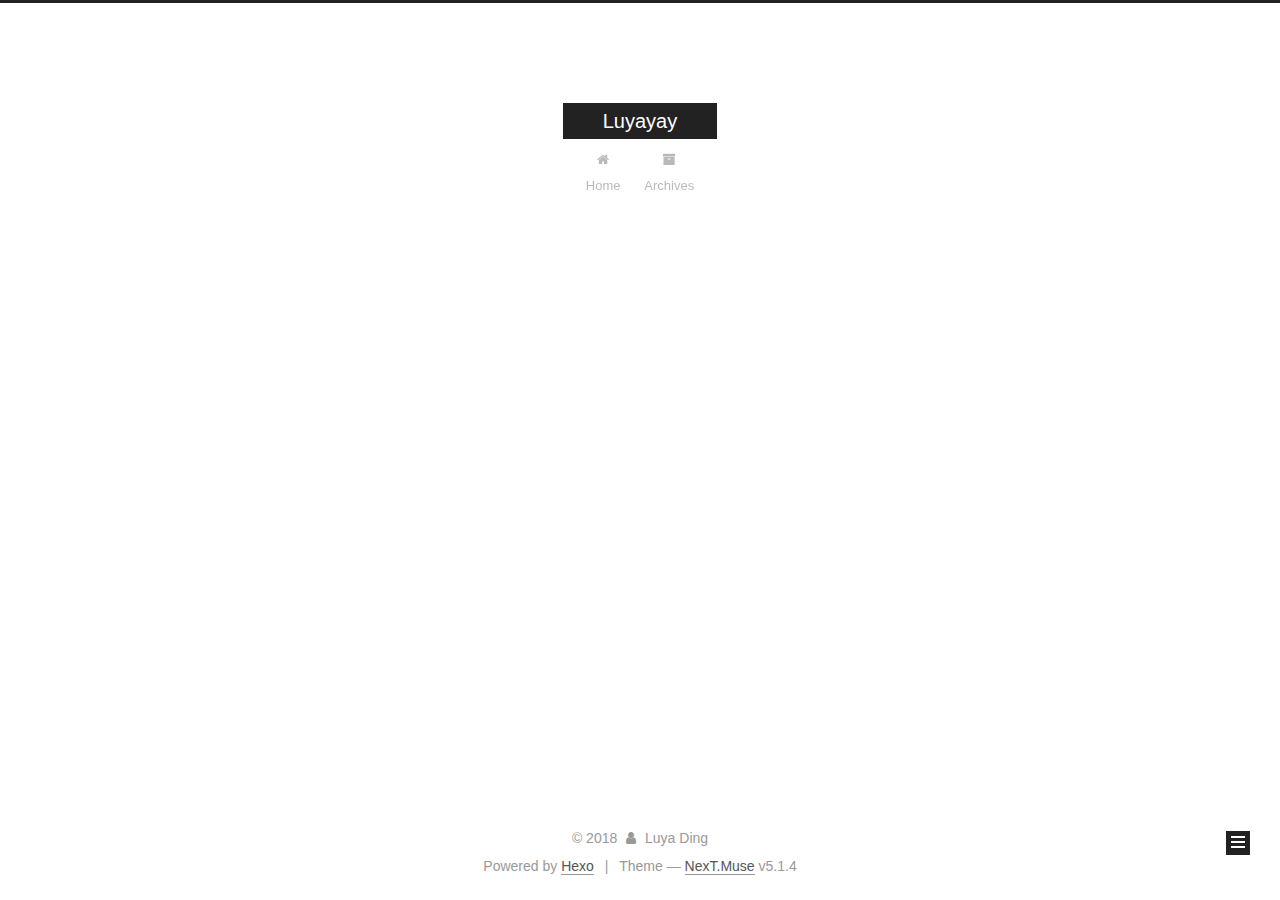
==== index.html @ cf38fbec "Site updated: 2018-04-30 23:44:48" ====
<!DOCTYPE html>



  


<html class="theme-next muse use-motion" lang="">
<head>
  <meta charset="UTF-8"/>
<meta http-equiv="X-UA-Compatible" content="IE=edge" />
<meta name="viewport" content="width=device-width, initial-scale=1, maximum-scale=1"/>
<meta name="theme-color" content="#222">









<meta http-equiv="Cache-Control" content="no-transform" />
<meta http-equiv="Cache-Control" content="no-siteapp" />
















  
  
  <link href="/lib/fancybox/source/jquery.fancybox.css?v=2.1.5" rel="stylesheet" type="text/css" />







<link href="/lib/font-awesome/css/font-awesome.min.css?v=4.6.2" rel="stylesheet" type="text/css" />

<link href="/css/main.css?v=5.1.4" rel="stylesheet" type="text/css" />


  <link rel="apple-touch-icon" sizes="180x180" href="/images/apple-touch-icon-next.png?v=5.1.4">


  <link rel="icon" type="image/png" sizes="32x32" href="/images/favicon-32x32-next.png?v=5.1.4">


  <link rel="icon" type="image/png" sizes="16x16" href="/images/favicon-16x16-next.png?v=5.1.4">


  <link rel="mask-icon" href="/images/logo.svg?v=5.1.4" color="#222">





  <meta name="keywords" content="Hexo, NexT" />










<meta property="og:type" content="website">
<meta property="og:title" content="Luyayay">
<meta property="og:url" content="http://lorraineding.github.io/index.html">
<meta property="og:site_name" content="Luyayay">
<meta property="og:locale" content="default">
<meta name="twitter:card" content="summary">
<meta name="twitter:title" content="Luyayay">



<script type="text/javascript" id="hexo.configurations">
  var NexT = window.NexT || {};
  var CONFIG = {
    root: '/',
    scheme: 'Muse',
    version: '5.1.4',
    sidebar: {"position":"left","display":"post","offset":12,"b2t":false,"scrollpercent":false,"onmobile":false},
    fancybox: true,
    tabs: true,
    motion: {"enable":true,"async":false,"transition":{"post_block":"fadeIn","post_header":"slideDownIn","post_body":"slideDownIn","coll_header":"slideLeftIn","sidebar":"slideUpIn"}},
    duoshuo: {
      userId: '0',
      author: 'Author'
    },
    algolia: {
      applicationID: '',
      apiKey: '',
      indexName: '',
      hits: {"per_page":10},
      labels: {"input_placeholder":"Search for Posts","hits_empty":"We didn't find any results for the search: ${query}","hits_stats":"${hits} results found in ${time} ms"}
    }
  };
</script>



  <link rel="canonical" href="http://lorraineding.github.io/"/>





  <title>Luyayay</title>
  








</head>

<body itemscope itemtype="http://schema.org/WebPage" lang="default">

  
  
    
  

  <div class="container sidebar-position-left 
  page-home">
    <div class="headband"></div>

    <header id="header" class="header" itemscope itemtype="http://schema.org/WPHeader">
      <div class="header-inner"><div class="site-brand-wrapper">
  <div class="site-meta ">
    

    <div class="custom-logo-site-title">
      <a href="/"  class="brand" rel="start">
        <span class="logo-line-before"><i></i></span>
        <span class="site-title">Luyayay</span>
        <span class="logo-line-after"><i></i></span>
      </a>
    </div>
      
        <p class="site-subtitle"></p>
      
  </div>

  <div class="site-nav-toggle">
    <button>
      <span class="btn-bar"></span>
      <span class="btn-bar"></span>
      <span class="btn-bar"></span>
    </button>
  </div>
</div>

<nav class="site-nav">
  

  
    <ul id="menu" class="menu">
      
        
        <li class="menu-item menu-item-home">
          <a href="/" rel="section">
            
              <i class="menu-item-icon fa fa-fw fa-home"></i> <br />
            
            Home
          </a>
        </li>
      
        
        <li class="menu-item menu-item-archives">
          <a href="/archives/" rel="section">
            
              <i class="menu-item-icon fa fa-fw fa-archive"></i> <br />
            
            Archives
          </a>
        </li>
      

      
    </ul>
  

  
</nav>



 </div>
    </header>

    <main id="main" class="main">
      <div class="main-inner">
        <div class="content-wrap">
          <div id="content" class="content">
            
  <section id="posts" class="posts-expand">
    
      

  

  
  
  

  <article class="post post-type-normal" itemscope itemtype="http://schema.org/Article">
  
  
  
  <div class="post-block">
    <link itemprop="mainEntityOfPage" href="http://lorraineding.github.io/2018/04/30/first-post/">

    <span hidden itemprop="author" itemscope itemtype="http://schema.org/Person">
      <meta itemprop="name" content="Luya Ding">
      <meta itemprop="description" content="">
      <meta itemprop="image" content="/images/avatar.gif">
    </span>

    <span hidden itemprop="publisher" itemscope itemtype="http://schema.org/Organization">
      <meta itemprop="name" content="Luyayay">
    </span>

    
      <header class="post-header">

        
        
          <h1 class="post-title" itemprop="name headline">
                
                <a class="post-title-link" href="/2018/04/30/first-post/" itemprop="url">first-post</a></h1>
        

        <div class="post-meta">
          <span class="post-time">
            
              <span class="post-meta-item-icon">
                <i class="fa fa-calendar-o"></i>
              </span>
              
                <span class="post-meta-item-text">Posted on</span>
              
              <time title="Post created" itemprop="dateCreated datePublished" datetime="2018-04-30T23:21:09-04:00">
                2018-04-30
              </time>
            

            

            
          </span>

          

          
            
          

          
          

          

          

          

        </div>
      </header>
    

    
    
    
    <div class="post-body" itemprop="articleBody">

      
      

      
        
          
            
          
        
      
    </div>
    
    
    

    

    

    

    <footer class="post-footer">
      

      

      

      
      
        <div class="post-eof"></div>
      
    </footer>
  </div>
  
  
  
  </article>


    
  </section>

  


          </div>
          


          

        </div>
        
          
  
  <div class="sidebar-toggle">
    <div class="sidebar-toggle-line-wrap">
      <span class="sidebar-toggle-line sidebar-toggle-line-first"></span>
      <span class="sidebar-toggle-line sidebar-toggle-line-middle"></span>
      <span class="sidebar-toggle-line sidebar-toggle-line-last"></span>
    </div>
  </div>

  <aside id="sidebar" class="sidebar">
    
    <div class="sidebar-inner">

      

      

      <section class="site-overview-wrap sidebar-panel sidebar-panel-active">
        <div class="site-overview">
          <div class="site-author motion-element" itemprop="author" itemscope itemtype="http://schema.org/Person">
            
              <p class="site-author-name" itemprop="name">Luya Ding</p>
              <p class="site-description motion-element" itemprop="description"></p>
          </div>

          <nav class="site-state motion-element">

            
              <div class="site-state-item site-state-posts">
              
                <a href="/archives/">
              
                  <span class="site-state-item-count">1</span>
                  <span class="site-state-item-name">posts</span>
                </a>
              </div>
            

            

            

          </nav>

          

          

          
          

          
          

          

        </div>
      </section>

      

      

    </div>
  </aside>


        
      </div>
    </main>

    <footer id="footer" class="footer">
      <div class="footer-inner">
        <div class="copyright">&copy; <span itemprop="copyrightYear">2018</span>
  <span class="with-love">
    <i class="fa fa-user"></i>
  </span>
  <span class="author" itemprop="copyrightHolder">Luya Ding</span>

  
</div>


  <div class="powered-by">Powered by <a class="theme-link" target="_blank" href="https://hexo.io">Hexo</a></div>



  <span class="post-meta-divider">|</span>



  <div class="theme-info">Theme &mdash; <a class="theme-link" target="_blank" href="https://github.com/iissnan/hexo-theme-next">NexT.Muse</a> v5.1.4</div>




        







        
      </div>
    </footer>

    
      <div class="back-to-top">
        <i class="fa fa-arrow-up"></i>
        
      </div>
    

    

  </div>

  

<script type="text/javascript">
  if (Object.prototype.toString.call(window.Promise) !== '[object Function]') {
    window.Promise = null;
  }
</script>









  












  
  
    <script type="text/javascript" src="/lib/jquery/index.js?v=2.1.3"></script>
  

  
  
    <script type="text/javascript" src="/lib/fastclick/lib/fastclick.min.js?v=1.0.6"></script>
  

  
  
    <script type="text/javascript" src="/lib/jquery_lazyload/jquery.lazyload.js?v=1.9.7"></script>
  

  
  
    <script type="text/javascript" src="/lib/velocity/velocity.min.js?v=1.2.1"></script>
  

  
  
    <script type="text/javascript" src="/lib/velocity/velocity.ui.min.js?v=1.2.1"></script>
  

  
  
    <script type="text/javascript" src="/lib/fancybox/source/jquery.fancybox.pack.js?v=2.1.5"></script>
  


  


  <script type="text/javascript" src="/js/src/utils.js?v=5.1.4"></script>

  <script type="text/javascript" src="/js/src/motion.js?v=5.1.4"></script>



  
  

  

  


  <script type="text/javascript" src="/js/src/bootstrap.js?v=5.1.4"></script>



  


  




	





  





  












  





  

  

  

  
  

  

  

  

</body>
</html>
---- css/main.css ----
/* normalize.css v3.0.2 | MIT License | git.io/normalize */
html {
  font-family: sans-serif; /* 1 */
  -ms-text-size-adjust: 100%; /* 2 */
  -webkit-text-size-adjust: 100%; /* 2 */
}
body {
  margin: 0;
}
article,
aside,
details,
figcaption,
figure,
footer,
header,
hgroup,
main,
menu,
nav,
section,
summary {
  display: block;
}
audio,
canvas,
progress,
video {
  display: inline-block; /* 1 */
  vertical-align: baseline; /* 2 */
}
audio:not([controls]) {
  display: none;
  height: 0;
}
[hidden],
template {
  display: none;
}
a {
  background-color: transparent;
}
a:active,
a:hover {
  outline: 0;
}
abbr[title] {
  border-bottom: 1px dotted;
}
b,
strong {
  font-weight: bold;
}
dfn {
  font-style: italic;
}
h1 {
  font-size: 2em;
  margin: 0.67em 0;
}
mark {
  background: #ff0;
  color: #000;
}
small {
  font-size: 80%;
}
sub,
sup {
  font-size: 75%;
  line-height: 0;
  position: relative;
  vertical-align: baseline;
}
sup {
  top: -0.5em;
}
sub {
  bottom: -0.25em;
}
img {
  border: 0;
}
svg:not(:root) {
  overflow: hidden;
}
figure {
  margin: 1em 40px;
}
hr {
  -moz-box-sizing: content-box;
  box-sizing: content-box;
  height: 0;
}
pre {
  overflow: auto;
}
code,
kbd,
pre,
samp {
  font-family: monospace, monospace;
  font-size: 1em;
}
button,
input,
optgroup,
select,
textarea {
  color: inherit; /* 1 */
  font: inherit; /* 2 */
  margin: 0; /* 3 */
}
button {
  overflow: visible;
}
button,
select {
  text-transform: none;
}
button,
html input[type="button"],
input[type="reset"],
input[type="submit"] {
  -webkit-appearance: button; /* 2 */
  cursor: pointer; /* 3 */
}
button[disabled],
html input[disabled] {
  cursor: default;
}
button::-moz-focus-inner,
input::-moz-focus-inner {
  border: 0;
  padding: 0;
}
input {
  line-height: normal;
}
input[type="checkbox"],
input[type="radio"] {
  box-sizing: border-box; /* 1 */
  padding: 0; /* 2 */
}
input[type="number"]::-webkit-inner-spin-button,
input[type="number"]::-webkit-outer-spin-button {
  height: auto;
}
input[type="search"] {
  -webkit-appearance: textfield; /* 1 */
  -moz-box-sizing: content-box;
  -webkit-box-sizing: content-box; /* 2 */
  box-sizing: content-box;
}
input[type="search"]::-webkit-search-cancel-button,
input[type="search"]::-webkit-search-decoration {
  -webkit-appearance: none;
}
fieldset {
  border: 1px solid #c0c0c0;
  margin: 0 2px;
  padding: 0.35em 0.625em 0.75em;
}
legend {
  border: 0; /* 1 */
  padding: 0; /* 2 */
}
textarea {
  overflow: auto;
}
optgroup {
  font-weight: bold;
}
table {
  border-collapse: collapse;
  border-spacing: 0;
}
td,
th {
  padding: 0;
}
::selection {
  background: #262a30;
  color: #fff;
}
body {
  position: relative;
  font-family: 'Lato', "PingFang SC", "Microsoft YaHei", sans-serif;
  font-size: 14px;
  line-height: 2;
  color: #555;
  background: #fff;
}
@media (max-width: 767px) {
  body {
    padding-right: 0 !important;
  }
}
@media (min-width: 768px) and (max-width: 991px) {
  body {
    padding-right: 0 !important;
  }
}
@media (min-width: 1600px) {
  body {
    font-size: 16px;
  }
}
h1,
h2,
h3,
h4,
h5,
h6 {
  margin: 0;
  padding: 0;
  font-weight: bold;
  line-height: 1.5;
  font-family: 'Lato', "PingFang SC", "Microsoft YaHei", sans-serif;
}
h2,
h3,
h4,
h5,
h6 {
  margin: 20px 0 15px;
}
h1 {
  font-size: 22px;
}
@media (max-width: 767px) {
  h1 {
    font-size: 18px;
  }
}
h2 {
  font-size: 20px;
}
@media (max-width: 767px) {
  h2 {
    font-size: 16px;
  }
}
h3 {
  font-size: 18px;
}
@media (max-width: 767px) {
  h3 {
    font-size: 14px;
  }
}
h4 {
  font-size: 16px;
}
@media (max-width: 767px) {
  h4 {
    font-size: 12px;
  }
}
h5 {
  font-size: 14px;
}
@media (max-width: 767px) {
  h5 {
    font-size: 10px;
  }
}
h6 {
  font-size: 12px;
}
@media (max-width: 767px) {
  h6 {
    font-size: 8px;
  }
}
p {
  margin: 0 0 20px 0;
}
a {
  color: #555;
  text-decoration: none;
  outline: none;
  border-bottom: 1px solid #999;
  word-wrap: break-word;
}
a:hover {
  color: #222;
  border-bottom-color: #222;
}
blockquote {
  margin: 0;
  padding: 0;
}
img {
  display: block;
  margin: auto;
  max-width: 100%;
  height: auto;
}
hr {
  margin: 40px 0;
  height: 3px;
  border: none;
  background-color: #ddd;
  background-image: repeating-linear-gradient(-45deg, #fff, #fff 4px, transparent 4px, transparent 8px);
}
blockquote {
  padding: 0 15px;
  color: #666;
  border-left: 4px solid #ddd;
}
blockquote cite::before {
  content: "-";
  padding: 0 5px;
}
dt {
  font-weight: 700;
}
dd {
  margin: 0;
  padding: 0;
}
kbd {
  border: 1px solid #ccc;
  border-radius: 0.2em;
  box-shadow: 0.1em 0.1em 0.2em rgba(0,0,0,0.1);
  background-color: #f9f9f9;
  font-family: inherit;
  background-image: -webkit-linear-gradient(top, #eee, #fff, #eee);
  padding: 0.1em 0.3em;
  white-space: nowrap;
}
.text-left {
  text-align: left;
}
.text-center {
  text-align: center;
}
.text-right {
  text-align: right;
}
.text-justify {
  text-align: justify;
}
.text-nowrap {
  white-space: nowrap;
}
.text-lowercase {
  text-transform: lowercase;
}
.text-uppercase {
  text-transform: uppercase;
}
.text-capitalize {
  text-transform: capitalize;
}
.center-block {
  display: block;
  margin-left: auto;
  margin-right: auto;
}
.clearfix:before,
.clearfix:after {
  content: " ";
  display: table;
}
.clearfix:after {
  clear: both;
}
.pullquote {
  width: 45%;
}
.pullquote.left {
  float: left;
  margin-left: 5px;
  margin-right: 10px;
}
.pullquote.right {
  float: right;
  margin-left: 10px;
  margin-right: 5px;
}
.affix.affix.affix {
  position: fixed;
}
.translation {
  margin-top: -20px;
  font-size: 14px;
  color: #999;
}
.scrollbar-measure {
  width: 100px;
  height: 100px;
  overflow: scroll;
  position: absolute;
  top: -9999px;
}
.use-motion .motion-element {
  opacity: 0;
}
table {
  margin: 20px 0;
  width: 100%;
  border-collapse: collapse;
  border-spacing: 0;
  border: 1px solid #ddd;
  font-size: 14px;
  table-layout: fixed;
  word-wrap: break-all;
}
table>tbody>tr:nth-of-type(odd) {
  background-color: #f9f9f9;
}
table>tbody>tr:hover {
  background-color: #f5f5f5;
}
caption,
th,
td {
  padding: 8px;
  text-align: left;
  vertical-align: middle;
  font-weight: normal;
}
th,
td {
  border-bottom: 3px solid #ddd;
  border-right: 1px solid #eee;
}
th {
  padding-bottom: 10px;
  font-weight: 700;
}
td {
  border-bottom-width: 1px;
}
html,
body {
  height: 100%;
}
.container {
  position: relative;
  min-height: 100%;
}
.header-inner {
  margin: 0 auto;
  padding: 100px 0 70px;
  width: 700px;
}
@media (min-width: 1600px) {
  .container .header-inner {
    width: 900px;
  }
}
.main {
  padding-bottom: 150px;
}
.main-inner {
  margin: 0 auto;
  width: 700px;
}
@media (min-width: 1600px) {
  .container .main-inner {
    width: 900px;
  }
}
.footer {
  position: absolute;
  left: 0;
  bottom: 0;
  width: 100%;
  min-height: 50px;
}
.footer-inner {
  box-sizing: border-box;
  margin: 20px auto;
  width: 700px;
}
@media (min-width: 1600px) {
  .container .footer-inner {
    width: 900px;
  }
}
pre,
.highlight {
  overflow: auto;
  margin: 20px 0;
  padding: 0;
  font-size: 13px;
  color: #4d4d4c;
  background: #f7f7f7;
  line-height: 1.6;
}
pre,
code {
  font-family: consolas, Menlo, "PingFang SC", "Microsoft YaHei", monospace;
}
code {
  padding: 2px 4px;
  word-wrap: break-word;
  color: #555;
  background: #eee;
  border-radius: 3px;
  font-size: 13px;
}
pre {
  padding: 10px;
}
pre code {
  padding: 0;
  color: #4d4d4c;
  background: none;
  text-shadow: none;
}
.highlight {
  border-radius: 1px;
}
.highlight pre {
  border: none;
  margin: 0;
  padding: 10px 0;
}
.highlight table {
  margin: 0;
  width: auto;
  border: none;
}
.highlight td {
  border: none;
  padding: 0;
}
.highlight figcaption {
  font-size: 1em;
  color: #4d4d4c;
  line-height: 1em;
  margin-bottom: 1em;
}
.highlight figcaption:before,
.highlight figcaption:after {
  content: " ";
  display: table;
}
.highlight figcaption:after {
  clear: both;
}
.highlight figcaption a {
  float: right;
  color: #4d4d4c;
}
.highlight figcaption a:hover {
  border-bottom-color: #4d4d4c;
}
.highlight .gutter pre {
  padding-left: 10px;
  padding-right: 10px;
  color: #869194;
  text-align: right;
  background-color: #eff2f3;
}
.highlight .code pre {
  width: 100%;
  padding-left: 10px;
  padding-right: 10px;
  background-color: #f7f7f7;
}
.highlight .line {
  height: 20px;
}
.gutter {
  -webkit-user-select: none;
  -moz-user-select: none;
  -ms-user-select: none;
  user-select: none;
}
.gist table {
  width: auto;
}
.gist table td {
  border: none;
}
pre .deletion {
  background: #fdd;
}
pre .addition {
  background: #dfd;
}
pre .meta {
  color: #8959a8;
}
pre .comment {
  color: #8e908c;
}
pre .variable,
pre .attribute,
pre .tag,
pre .regexp,
pre .ruby .constant,
pre .xml .tag .title,
pre .xml .pi,
pre .xml .doctype,
pre .html .doctype,
pre .css .id,
pre .css .class,
pre .css .pseudo {
  color: #c82829;
}
pre .number,
pre .preprocessor,
pre .built_in,
pre .literal,
pre .params,
pre .constant,
pre .command {
  color: #f5871f;
}
pre .ruby .class .title,
pre .css .rules .attribute,
pre .string,
pre .value,
pre .inheritance,
pre .header,
pre .ruby .symbol,
pre .xml .cdata,
pre .special,
pre .number,
pre .formula {
  color: #718c00;
}
pre .title,
pre .css .hexcolor {
  color: #3e999f;
}
pre .function,
pre .python .decorator,
pre .python .title,
pre .ruby .function .title,
pre .ruby .title .keyword,
pre .perl .sub,
pre .javascript .title,
pre .coffeescript .title {
  color: #4271ae;
}
pre .keyword,
pre .javascript .function {
  color: #8959a8;
}
.full-image.full-image.full-image.full-image {
  border: none;
  max-width: 100%;
  width: auto;
  margin: 20px auto 25px;
}
@media (min-width: 992px) {
  .full-image.full-image.full-image.full-image {
    max-width: none;
    width: 110%;
    margin: 25px -5%;
  }
}
.blockquote-center,
.page-home .post-type-quote blockquote,
.page-post-detail .post-type-quote blockquote {
  position: relative;
  margin: 40px 0;
  padding: 0;
  border-left: none;
  text-align: center;
}
.blockquote-center::before,
.page-home .post-type-quote blockquote::before,
.page-post-detail .post-type-quote blockquote::before,
.blockquote-center::after,
.page-home .post-type-quote blockquote::after,
.page-post-detail .post-type-quote blockquote::after {
  position: absolute;
  content: ' ';
  display: block;
  width: 100%;
  height: 24px;
  opacity: 0.2;
  background-repeat: no-repeat;
  background-position: 0 -6px;
  background-size: 22px 22px;
}
.blockquote-center::before,
.page-home .post-type-quote blockquote::before,
.page-post-detail .post-type-quote blockquote::before {
  top: -20px;
  background-image: url("../images/quote-l.svg");
  border-top: 1px solid #ccc;
}
.blockquote-center::after,
.page-home .post-type-quote blockquote::after,
.page-post-detail .post-type-quote blockquote::after {
  bottom: -20px;
  background-image: url("../images/quote-r.svg");
  border-bottom: 1px solid #ccc;
  background-position: 100% 8px;
}
.blockquote-center p,
.page-home .post-type-quote blockquote p,
.page-post-detail .post-type-quote blockquote p,
.blockquote-center div,
.page-home .post-type-quote blockquote div,
.page-post-detail .post-type-quote blockquote div {
  text-align: center;
}
.post .post-body .group-picture img {
  box-sizing: border-box;
  padding: 0 3px;
  border: none;
}
.post .group-picture-row {
  overflow: hidden;
  margin-top: 6px;
}
.post .group-picture-row:first-child {
  margin-top: 0;
}
.post .group-picture-column {
  float: left;
}
.page-post-detail .post-body .group-picture-column {
  float: none;
  margin-top: 10px;
  width: auto !important;
}
.page-post-detail .post-body .group-picture-column img {
  margin: 0 auto;
}
.page-archive .group-picture-container {
  overflow: hidden;
}
.page-archive .group-picture-row {
  float: left;
}
.page-archive .group-picture-row:first-child {
  margin-top: 6px;
}
.page-archive .group-picture-column {
  max-width: 150px;
  max-height: 150px;
}
.post-body .note {
  position: relative;
  padding: 15px;
  margin-bottom: 20px;
  border: 1px solid #eee;
  border-left-width: 5px;
  border-radius: 3px;
}
.post-body .note h2,
.post-body .note h3,
.post-body .note h4,
.post-body .note h5,
.post-body .note h6 {
  margin-top: 0;
  margin-bottom: 0;
  border-bottom: initial;
  padding-top: 0 !important;
}
.post-body .note p:first-child,
.post-body .note ul:first-child,
.post-body .note ol:first-child,
.post-body .note table:first-child,
.post-body .note pre:first-child,
.post-body .note blockquote:first-child {
  margin-top: 0;
}
.post-body .note p:last-child,
.post-body .note ul:last-child,
.post-body .note ol:last-child,
.post-body .note table:last-child,
.post-body .note pre:last-child,
.post-body .note blockquote:last-child {
  margin-bottom: 0;
}
.post-body .note.default {
  border-left-color: #777;
}
.post-body .note.default h2,
.post-body .note.default h3,
.post-body .note.default h4,
.post-body .note.default h5,
.post-body .note.default h6 {
  color: #777;
}
.post-body .note.primary {
  border-left-color: #6f42c1;
}
.post-body .note.primary h2,
.post-body .note.primary h3,
.post-body .note.primary h4,
.post-body .note.primary h5,
.post-body .note.primary h6 {
  color: #6f42c1;
}
.post-body .note.info {
  border-left-color: #428bca;
}
.post-body .note.info h2,
.post-body .note.info h3,
.post-body .note.info h4,
.post-body .note.info h5,
.post-body .note.info h6 {
  color: #428bca;
}
.post-body .note.success {
  border-left-color: #5cb85c;
}
.post-body .note.success h2,
.post-body .note.success h3,
.post-body .note.success h4,
.post-body .note.success h5,
.post-body .note.success h6 {
  color: #5cb85c;
}
.post-body .note.warning {
  border-left-color: #f0ad4e;
}
.post-body .note.warning h2,
.post-body .note.warning h3,
.post-body .note.warning h4,
.post-body .note.warning h5,
.post-body .note.warning h6 {
  color: #f0ad4e;
}
.post-body .note.danger {
  border-left-color: #d9534f;
}
.post-body .note.danger h2,
.post-body .note.danger h3,
.post-body .note.danger h4,
.post-body .note.danger h5,
.post-body .note.danger h6 {
  color: #d9534f;
}
.post-body .label {
  display: inline;
  padding: 0 2px;
  white-space: nowrap;
}
.post-body .label.default {
  background-color: #f0f0f0;
}
.post-body .label.primary {
  background-color: #efe6f7;
}
.post-body .label.info {
  background-color: #e5f2f8;
}
.post-body .label.success {
  background-color: #e7f4e9;
}
.post-body .label.warning {
  background-color: #fcf6e1;
}
.post-body .label.danger {
  background-color: #fae8eb;
}
.post-body .tabs {
  position: relative;
  display: block;
  margin-bottom: 20px;
  padding-top: 10px;
}
.post-body .tabs ul.nav-tabs {
  margin: 0;
  padding: 0;
  display: flex;
  margin-bottom: -1px;
}
@media (max-width: 413px) {
  .post-body .tabs ul.nav-tabs {
    display: block;
    margin-bottom: 5px;
  }
}
.post-body .tabs ul.nav-tabs li.tab {
  list-style-type: none !important;
  margin: 0 0.25em 0 0;
  border-top: 3px solid transparent;
  border-left: 1px solid transparent;
  border-right: 1px solid transparent;
}
@media (max-width: 413px) {
  .post-body .tabs ul.nav-tabs li.tab {
    margin: initial;
    border-top: 1px solid transparent;
    border-left: 3px solid transparent;
    border-right: 1px solid transparent;
    border-bottom: 1px solid transparent;
  }
}
.post-body .tabs ul.nav-tabs li.tab a {
  outline: 0;
  border-bottom: initial;
  display: block;
  line-height: 1.8em;
  padding: 0.25em 0.75em;
  transition-duration: 0.2s;
  transition-timing-function: ease-out;
  transition-delay: 0s;
}
.post-body .tabs ul.nav-tabs li.tab a i {
  width: 1.285714285714286em;
}
.post-body .tabs ul.nav-tabs li.tab.active {
  border-top: 3px solid #fc6423;
  border-left: 1px solid #ddd;
  border-right: 1px solid #ddd;
  background-color: #fff;
}
@media (max-width: 413px) {
  .post-body .tabs ul.nav-tabs li.tab.active {
    border-top: 1px solid #ddd;
    border-left: 3px solid #fc6423;
    border-right: 1px solid #ddd;
    border-bottom: 1px solid #ddd;
  }
}
.post-body .tabs ul.nav-tabs li.tab.active a {
  cursor: default;
  color: #555;
}
.post-body .tabs .tab-content {
  background-color: #fff;
}
.post-body .tabs .tab-content .tab-pane {
  border: 1px solid #ddd;
  padding: 20px 20px 0 20px;
}
.post-body .tabs .tab-content .tab-pane:not(.active) {
  display: none !important;
}
.post-body .tabs .tab-content .tab-pane.active {
  display: block !important;
}
.btn {
  display: inline-block;
  padding: 0 20px;
  font-size: 14px;
  color: #fff;
  background: #222;
  border: 2px solid #222;
  text-decoration: none;
  border-radius: 0;
  transition-property: background-color;
  transition-duration: 0.2s;
  transition-timing-function: ease-in-out;
  transition-delay: 0s;
  line-height: 2;
}
.btn:hover {
  border-color: #222;
  color: #222;
  background: #fff;
}
.btn +.btn {
  margin: 0 0 8px 8px;
}
.btn .fa-fw {
  width: 1.285714285714286em;
  text-align: left;
}
.btn-bar {
  display: block;
  width: 22px;
  height: 2px;
  background: #555;
  border-radius: 1px;
}
.btn-bar+.btn-bar {
  margin-top: 4px;
}
.pagination {
  margin: 120px 0 40px;
  text-align: center;
  border-top: 1px solid #eee;
}
.page-number-basic,
.pagination .prev,
.pagination .next,
.pagination .page-number,
.pagination .space {
  display: inline-block;
  position: relative;
  top: -1px;
  margin: 0 10px;
  padding: 0 11px;
}
@media (max-width: 767px) {
  .page-number-basic,
  .pagination .prev,
  .pagination .next,
  .pagination .page-number,
  .pagination .space {
    margin: 0 5px;
  }
}
.pagination .prev,
.pagination .next,
.pagination .page-number {
  border-bottom: 0;
  border-top: 1px solid #eee;
  transition-property: border-color;
  transition-duration: 0.2s;
  transition-timing-function: ease-in-out;
  transition-delay: 0s;
}
.pagination .prev:hover,
.pagination .next:hover,
.pagination .page-number:hover {
  border-top-color: #222;
}
.pagination .space {
  padding: 0;
  margin: 0;
}
.pagination .prev {
  margin-left: 0;
}
.pagination .next {
  margin-right: 0;
}
.pagination .page-number.current {
  color: #fff;
  background: #ccc;
  border-top-color: #ccc;
}
@media (max-width: 767px) {
  .pagination {
    border-top: none;
  }
  .pagination .prev,
  .pagination .next,
  .pagination .page-number {
    margin-bottom: 10px;
    border-top: 0;
    border-bottom: 1px solid #eee;
    padding: 0 10px;
  }
  .pagination .prev:hover,
  .pagination .next:hover,
  .pagination .page-number:hover {
    border-bottom-color: #222;
  }
}
.comments {
  margin: 60px 20px 0;
}
.tag-cloud {
  text-align: center;
}
.tag-cloud a {
  display: inline-block;
  margin: 10px;
}
.back-to-top {
  box-sizing: border-box;
  position: fixed;
  bottom: -100px;
  right: 30px;
  z-index: 1050;
  padding: 0 6px;
  width: 24px;
  background: #222;
  font-size: 12px;
  opacity: 1;
  color: #fff;
  cursor: pointer;
  text-align: center;
  -webkit-transform: translateZ(0);
  transition-property: bottom;
  transition-duration: 0.2s;
  transition-timing-function: ease-in-out;
  transition-delay: 0s;
}
@media (min-width: 768px) and (max-width: 991px) {
  .back-to-top {
    display: none !important;
  }
}
@media (max-width: 767px) {
  .back-to-top {
    display: none !important;
  }
}
.back-to-top.back-to-top-on {
  bottom: 19px;
}
.header {
  background: transparent;
}
.header-inner {
  position: relative;
}
.headband {
  height: 3px;
  background: #222;
}
.site-meta {
  margin: 0;
  text-align: center;
}
@media (max-width: 767px) {
  .site-meta {
    text-align: center;
  }
}
.brand {
  position: relative;
  display: inline-block;
  padding: 0 40px;
  color: #fff;
  background: #222;
  border-bottom: none;
}
.brand:hover {
  color: #fff;
}
.logo {
  display: inline-block;
  margin-right: 5px;
  line-height: 36px;
  vertical-align: top;
}
.site-title {
  display: inline-block;
  vertical-align: top;
  line-height: 36px;
  font-size: 20px;
  font-weight: normal;
  font-family: 'Lato', "PingFang SC", "Microsoft YaHei", sans-serif;
}
.site-subtitle {
  margin-top: 10px;
  font-size: 13px;
  color: #999;
}
.use-motion .brand {
  opacity: 0;
}
.use-motion .logo,
.use-motion .site-title,
.use-motion .site-subtitle {
  opacity: 0;
  position: relative;
  top: -10px;
}
.site-nav-toggle {
  display: none;
  position: absolute;
  top: 10px;
  left: 10px;
}
@media (max-width: 767px) {
  .site-nav-toggle {
    display: block;
  }
}
.site-nav-toggle button {
  margin-top: 2px;
  padding: 9px 10px;
  background: transparent;
  border: none;
}
@media (max-width: 767px) {
  .site-nav {
    display: none;
    margin: 0 -10px;
    padding: 0 10px;
    clear: both;
    border-top: 1px solid #ddd;
  }
}
@media (min-width: 768px) and (max-width: 991px) {
  .site-nav {
    display: block !important;
  }
}
@media (min-width: 992px) {
  .site-nav {
    display: block !important;
  }
}
.menu {
  margin-top: 20px;
  padding-left: 0;
  text-align: center;
}
.menu .menu-item {
  display: inline-block;
  margin: 0 10px;
  list-style: none;
}
@media screen and (max-width: 767px) {
  .menu .menu-item {
    margin-top: 10px;
  }
}
.menu .menu-item a {
  display: block;
  font-size: 13px;
  line-height: inherit;
  border-bottom: 1px solid transparent;
  transition-property: border-color;
  transition-duration: 0.2s;
  transition-timing-function: ease-in-out;
  transition-delay: 0s;
}
.menu .menu-item a:hover {
  border-bottom-color: #222;
}
.menu .menu-item .fa {
  margin-right: 5px;
}
.use-motion .menu-item {
  opacity: 0;
}
.post-body {
  font-family: 'Lato', "PingFang SC", "Microsoft YaHei", sans-serif;
}
@media (max-width: 767px) {
  .post-body {
    word-break: break-word;
  }
}
.post-body .fancybox img {
  display: block !important;
  margin: 0 auto;
  cursor: pointer;
  cursor: zoom-in;
  cursor: -webkit-zoom-in;
}
.post-body .image-caption,
.post-body .figure .caption {
  margin: -20px auto 15px;
  text-align: center;
  font-size: 14px;
  color: #999;
  font-weight: bold;
  line-height: 1;
}
.post-sticky-flag {
  display: inline-block;
  font-size: 16px;
  -ms-transform: rotate(30deg);
  -webkit-transform: rotate(30deg);
  -moz-transform: rotate(30deg);
  -ms-transform: rotate(30deg);
  -o-transform: rotate(30deg);
  transform: rotate(30deg);
}
.use-motion .post-block,
.use-motion .pagination,
.use-motion .comments {
  opacity: 0;
}
.use-motion .post-header {
  opacity: 0;
}
.use-motion .post-body {
  opacity: 0;
}
.use-motion .collection-title {
  opacity: 0;
}
.posts-expand {
  padding-top: 40px;
}
@media (max-width: 767px) {
  .posts-expand {
    margin: 0 20px;
  }
  .post-body pre .gutter pre {
    padding-right: 10px;
  }
  .post-body .highlight {
    margin-left: 0px;
    margin-right: 0px;
    padding: 0;
  }
  .post-body .highlight .gutter pre {
    padding-right: 10px;
  }
}
@media (min-width: 992px) {
  .posts-expand .post-body {
    text-align: justify;
  }
}
.posts-expand .post-body h2,
.posts-expand .post-body h3,
.posts-expand .post-body h4,
.posts-expand .post-body h5,
.posts-expand .post-body h6 {
  padding-top: 10px;
}
.posts-expand .post-body h2 .header-anchor,
.posts-expand .post-body h3 .header-anchor,
.posts-expand .post-body h4 .header-anchor,
.posts-expand .post-body h5 .header-anchor,
.posts-expand .post-body h6 .header-anchor {
  float: right;
  margin-left: 10px;
  color: #ccc;
  border-bottom-style: none;
  visibility: hidden;
}
.posts-expand .post-body h2 .header-anchor:hover,
.posts-expand .post-body h3 .header-anchor:hover,
.posts-expand .post-body h4 .header-anchor:hover,
.posts-expand .post-body h5 .header-anchor:hover,
.posts-expand .post-body h6 .header-anchor:hover {
  color: inherit;
}
.posts-expand .post-body h2:hover .header-anchor,
.posts-expand .post-body h3:hover .header-anchor,
.posts-expand .post-body h4:hover .header-anchor,
.posts-expand .post-body h5:hover .header-anchor,
.posts-expand .post-body h6:hover .header-anchor {
  visibility: visible;
}
.posts-expand .post-body ul li {
  list-style: circle;
}
.posts-expand .post-body img {
  box-sizing: border-box;
  margin: auto;
  padding: 3px;
  border: 1px solid #ddd;
}
.posts-expand .post-body .fancybox img {
  margin: 0 auto 25px;
}
@media (max-width: 767px) {
  .posts-collapse {
    margin: 0 20px;
  }
  .posts-collapse .post-title,
  .posts-collapse .post-meta {
    display: block;
    width: auto;
    text-align: left;
  }
}
.posts-collapse {
  position: relative;
  z-index: 1010;
  margin-left: 55px;
}
.posts-collapse::after {
  content: " ";
  position: absolute;
  top: 20px;
  left: 0;
  margin-left: -2px;
  width: 4px;
  height: 100%;
  background: #f5f5f5;
  z-index: -1;
}
@media (max-width: 767px) {
  .posts-collapse {
    margin: 0 20px;
  }
}
.posts-collapse .collection-title {
  position: relative;
  margin: 60px 0;
}
.posts-collapse .collection-title h1,
.posts-collapse .collection-title h2 {
  margin-left: 20px;
}
.posts-collapse .collection-title small {
  color: #bbb;
  margin-left: 5px;
}
.posts-collapse .collection-title::before {
  content: " ";
  position: absolute;
  left: 0;
  top: 50%;
  margin-left: -4px;
  margin-top: -4px;
  width: 8px;
  height: 8px;
  background: #bbb;
  border-radius: 50%;
}
.posts-collapse .post {
  margin: 30px 0;
}
.posts-collapse .post-header {
  position: relative;
  transition-duration: 0.2s;
  transition-timing-function: ease-in-out;
  transition-delay: 0s;
  transition-property: border;
  border-bottom: 1px dashed #ccc;
}
.posts-collapse .post-header::before {
  content: " ";
  position: absolute;
  left: 0;
  top: 12px;
  width: 6px;
  height: 6px;
  margin-left: -4px;
  background: #bbb;
  border-radius: 50%;
  border: 1px solid #fff;
  transition-duration: 0.2s;
  transition-timing-function: ease-in-out;
  transition-delay: 0s;
  transition-property: background;
}
.posts-collapse .post-header:hover {
  border-bottom-color: #666;
}
.posts-collapse .post-header:hover::before {
  background: #222;
}
.posts-collapse .post-meta {
  position: absolute;
  font-size: 12px;
  left: 20px;
  top: 5px;
}
.posts-collapse .post-comments-count {
  display: none;
}
.posts-collapse .post-title {
  margin-left: 60px;
  font-size: 16px;
  font-weight: normal;
  line-height: inherit;
}
.posts-collapse .post-title::after {
  margin-left: 3px;
  opacity: 0.6;
}
.posts-collapse .post-title a {
  color: #666;
  border-bottom: none;
}
.page-home .post-type-quote .post-header,
.page-post-detail .post-type-quote .post-header,
.page-home .post-type-quote .post-tags,
.page-post-detail .post-type-quote .post-tags {
  display: none;
}
.posts-expand .post-title {
  text-align: center;
  word-break: break-word;
  font-weight: 400;
}
.posts-expand .post-title-link {
  display: inline-block;
  position: relative;
  color: #555;
  border-bottom: none;
  line-height: 1.2;
  vertical-align: top;
}
.posts-expand .post-title-link::before {
  content: "";
  position: absolute;
  width: 100%;
  height: 2px;
  bottom: 0;
  left: 0;
  background-color: #000;
  visibility: hidden;
  -webkit-transform: scaleX(0);
  -moz-transform: scaleX(0);
  -ms-transform: scaleX(0);
  -o-transform: scaleX(0);
  transform: scaleX(0);
  transition-duration: 0.2s;
  transition-timing-function: ease-in-out;
  transition-delay: 0s;
}
.posts-expand .post-title-link:hover::before {
  visibility: visible;
  -webkit-transform: scaleX(1);
  -moz-transform: scaleX(1);
  -ms-transform: scaleX(1);
  -o-transform: scaleX(1);
  transform: scaleX(1);
}
.posts-expand .post-title-link .fa {
  font-size: 16px;
}
.posts-expand .post-meta {
  margin: 3px 0 60px 0;
  color: #999;
  font-family: 'Lato', "PingFang SC", "Microsoft YaHei", sans-serif;
  font-size: 12px;
  text-align: center;
}
.posts-expand .post-meta .post-category-list {
  display: inline-block;
  margin: 0;
  padding: 3px;
}
.posts-expand .post-meta .post-category-list-link {
  color: #999;
}
.posts-expand .post-meta .post-description {
  font-size: 14px;
  margin-top: 2px;
}
.post-meta-divider {
  margin: 0 0.5em;
}
.post-meta-item-icon {
  margin-right: 3px;
}
@media (min-width: 768px) and (max-width: 991px) {
  .post-meta-item-icon {
    display: inline-block;
  }
}
@media (max-width: 767px) {
  .post-meta-item-icon {
    display: inline-block;
  }
}
@media (min-width: 768px) and (max-width: 991px) {
  .post-meta-item-text {
    display: none;
  }
}
@media (max-width: 767px) {
  .post-meta-item-text {
    display: none;
  }
}
@media (max-width: 767px) {
  .posts-expand .post-comments-count {
    display: none;
  }
}
.post-button {
  margin-top: 40px;
}
.posts-expand .post-tags {
  margin-top: 40px;
  text-align: center;
}
.posts-expand .post-tags a {
  display: inline-block;
  margin-right: 10px;
  font-size: 13px;
}
.post-nav {
  display: table;
  margin-top: 15px;
  width: 100%;
  border-top: 1px solid #eee;
}
.post-nav-divider {
  display: table-cell;
  width: 10%;
}
.post-nav-item {
  display: table-cell;
  padding: 10px 0 0 0;
  width: 45%;
  vertical-align: top;
}
.post-nav-item a {
  position: relative;
  display: block;
  line-height: 25px;
  font-size: 14px;
  color: #555;
  border-bottom: none;
}
.post-nav-item a:hover {
  color: #222;
  border-bottom: none;
}
.post-nav-item a:active {
  top: 2px;
}
.post-nav-item .fa {
  position: absolute;
  top: 8px;
  left: 0;
  font-size: 12px;
}
.post-nav-next a {
  padding-left: 15px;
}
.post-nav-prev {
  text-align: right;
}
.post-nav-prev a {
  padding-right: 15px;
}
.post-nav-prev .fa {
  right: 0;
  left: auto;
}
.posts-expand .post-eof {
  display: block;
  margin: 80px auto 60px;
  width: 8%;
  height: 1px;
  background: #ccc;
  text-align: center;
}
.post:last-child .post-eof.post-eof.post-eof {
  display: none;
}
.post-gallery {
  display: table;
  table-layout: fixed;
  width: 100%;
  border-collapse: separate;
}
.post-gallery-row {
  display: table-row;
}
.post-gallery .post-gallery-img {
  display: table-cell;
  text-align: center;
  vertical-align: middle;
  border: none;
}
.post-gallery .post-gallery-img img {
  max-width: 100%;
  max-height: 100%;
  border: none;
}
.fancybox-close,
.fancybox-close:hover {
  border: none;
}
.rtl.post-body p,
.rtl.post-body a,
.rtl.post-body h1,
.rtl.post-body h2,
.rtl.post-body h3,
.rtl.post-body h4,
.rtl.post-body h5,
.rtl.post-body h6,
.rtl.post-body li,
.rtl.post-body ul,
.rtl.post-body ol {
  direction: rtl;
  font-family: UKIJ Ekran;
}
.rtl.post-title {
  font-family: UKIJ Ekran;
}
.sidebar {
  position: fixed;
  right: 0;
  top: 0;
  bottom: 0;
  width: 0;
  z-index: 1040;
  box-shadow: inset 0 2px 6px #000;
  background: #222;
  -webkit-transform: translateZ(0);
}
.sidebar a {
  color: #999;
  border-bottom-color: #555;
}
.sidebar a:hover {
  color: #eee;
}
@media (min-width: 768px) and (max-width: 991px) {
  .sidebar {
    display: none !important;
  }
}
@media (max-width: 767px) {
  .sidebar {
    display: none !important;
  }
}
.sidebar-inner {
  position: relative;
  padding: 20px 10px;
  color: #999;
  text-align: center;
}
.site-overview-wrap {
  overflow: hidden;
}
.site-overview {
  overflow-y: auto;
  overflow-x: hidden;
}
.sidebar-toggle {
  position: fixed;
  right: 30px;
  bottom: 45px;
  width: 14px;
  height: 14px;
  padding: 5px;
  background: #222;
  line-height: 0;
  z-index: 1050;
  cursor: pointer;
  -webkit-transform: translateZ(0);
}
@media (min-width: 768px) and (max-width: 991px) {
  .sidebar-toggle {
    display: none !important;
  }
}
@media (max-width: 767px) {
  .sidebar-toggle {
    display: none !important;
  }
}
.sidebar-toggle-line {
  position: relative;
  display: inline-block;
  vertical-align: top;
  height: 2px;
  width: 100%;
  background: #fff;
  margin-top: 3px;
}
.sidebar-toggle-line:first-child {
  margin-top: 0;
}
.site-author-image {
  display: block;
  margin: 0 auto;
  padding: 2px;
  max-width: 96px;
  height: auto;
  border: 2px solid #333;
}
.site-author-name {
  margin: 5px 0 0;
  text-align: center;
  color: #f5f5f5;
  font-weight: normal;
}
.site-description {
  margin-top: 5px;
  text-align: center;
  font-size: 14px;
  color: #999;
}
.site-state {
  overflow: hidden;
  line-height: 1.4;
  white-space: nowrap;
  text-align: center;
}
.site-state-item {
  display: inline-block;
  padding: 0 15px;
  border-left: 1px solid #333;
}
.site-state-item:first-child {
  border-left: none;
}
.site-state-item a {
  border-bottom: none;
}
.site-state-item-count {
  display: block;
  text-align: center;
  color: inherit;
  font-weight: 600;
  font-size: 18px;
}
.site-state-item-name {
  font-size: 13px;
  color: inherit;
}
.feed-link {
  margin-top: 20px;
}
.feed-link a {
  display: inline-block;
  padding: 0 15px;
  color: #fc6423;
  border: 1px solid #fc6423;
  border-radius: 4px;
}
.feed-link a i {
  color: #fc6423;
  font-size: 14px;
}
.feed-link a:hover {
  color: #fff;
  background: #fc6423;
}
.feed-link a:hover i {
  color: #fff;
}
.links-of-author {
  margin-top: 20px;
}
.links-of-author a {
  display: inline-block;
  vertical-align: middle;
  margin-right: 10px;
  margin-bottom: 10px;
  border-bottom-color: #555;
  font-size: 13px;
}
.links-of-author a:before {
  display: inline-block;
  vertical-align: middle;
  margin-right: 3px;
  content: " ";
  width: 4px;
  height: 4px;
  border-radius: 50%;
  background: #8526ff;
}
.links-of-blogroll {
  font-size: 13px;
}
.links-of-blogroll-title {
  margin-top: 20px;
  font-size: 14px;
  font-weight: 600;
}
.links-of-blogroll-list {
  margin: 0;
  padding: 0;
  list-style: none;
}
.links-of-blogroll-item {
  padding: 2px 10px;
}
.links-of-blogroll-item a {
  max-width: 280px;
  box-sizing: border-box;
  display: inline-block;
  overflow: hidden;
  white-space: nowrap;
  text-overflow: ellipsis;
}
.sidebar-nav {
  margin: 0 0 20px;
  padding-left: 0;
}
.sidebar-nav li {
  display: inline-block;
  cursor: pointer;
  border-bottom: 1px solid transparent;
  font-size: 14px;
  color: #555;
}
.sidebar-nav li:hover {
  color: #f5f5f5;
}
.page-post-detail .sidebar-nav-toc {
  padding: 0 5px;
}
.page-post-detail .sidebar-nav-overview {
  margin-left: 10px;
}
.sidebar-nav .sidebar-nav-active {
  color: #87daff;
  border-bottom-color: #87daff;
}
.sidebar-nav .sidebar-nav-active:hover {
  color: #87daff;
}
.sidebar-panel {
  display: none;
}
.sidebar-panel-active {
  display: block;
}
.post-toc-empty {
  font-size: 14px;
  color: #666;
}
.post-toc-wrap {
  overflow: hidden;
}
.post-toc {
  overflow: auto;
}
.post-toc ol {
  margin: 0;
  padding: 0 2px 5px 10px;
  text-align: left;
  list-style: none;
  font-size: 14px;
}
.post-toc ol > ol {
  padding-left: 0;
}
.post-toc ol a {
  transition-duration: 0.2s;
  transition-timing-function: ease-in-out;
  transition-delay: 0s;
  transition-property: all;
  color: #999;
  border-bottom-color: #555;
}
.post-toc ol a:hover {
  color: #ccc;
  border-bottom-color: #ccc;
}
.post-toc .nav-item {
  overflow: hidden;
  text-overflow: ellipsis;
  text-align: justify;
  white-space: nowrap;
  line-height: 1.8;
}
.post-toc .nav .nav-child {
  display: none;
}
.post-toc .nav .active > .nav-child {
  display: block;
}
.post-toc .nav .active-current > .nav-child {
  display: block;
}
.post-toc .nav .active-current > .nav-child > .nav-item {
  display: block;
}
.post-toc .nav .active > a {
  color: #87daff;
  border-bottom-color: #87daff;
}
.post-toc .nav .active-current > a {
  color: #87daff;
}
.post-toc .nav .active-current > a:hover {
  color: #87daff;
}
.footer {
  font-size: 14px;
  color: #999;
}
.footer img {
  border: none;
}
.footer-inner {
  text-align: center;
}
.with-love {
  display: inline-block;
  margin: 0 5px;
}
.powered-by,
.theme-info {
  display: inline-block;
}
.cc-license {
  margin-top: 10px;
  text-align: center;
}
.cc-license .cc-opacity {
  opacity: 0.7;
  border-bottom: none;
}
.cc-license .cc-opacity:hover {
  opacity: 0.9;
}
.cc-license img {
  display: inline-block;
}
.theme-next #ds-thread #ds-reset {
  color: #555;
}
.theme-next #ds-thread #ds-reset .ds-replybox {
  margin-bottom: 30px;
}
.theme-next #ds-thread #ds-reset .ds-replybox .ds-avatar,
.theme-next #ds-reset .ds-avatar img {
  box-shadow: none;
}
.theme-next #ds-thread #ds-reset .ds-textarea-wrapper {
  border-color: #c7d4e1;
  background: none;
  border-top-right-radius: 3px;
  border-top-left-radius: 3px;
}
.theme-next #ds-thread #ds-reset .ds-textarea-wrapper textarea {
  height: 60px;
}
.theme-next #ds-reset .ds-rounded-top {
  border-radius: 0;
}
.theme-next #ds-thread #ds-reset .ds-post-toolbar {
  box-sizing: border-box;
  border: 1px solid #c7d4e1;
  background: #f6f8fa;
}
.theme-next #ds-thread #ds-reset .ds-post-options {
  height: 40px;
  border: none;
  background: none;
}
.theme-next #ds-thread #ds-reset .ds-toolbar-buttons {
  top: 11px;
}
.theme-next #ds-thread #ds-reset .ds-sync {
  top: 5px;
}
.theme-next #ds-thread #ds-reset .ds-post-button {
  top: 4px;
  right: 5px;
  width: 90px;
  height: 30px;
  border: 1px solid #c5ced7;
  border-radius: 3px;
  background-image: linear-gradient(#fbfbfc, #f5f7f9);
  color: #60676d;
}
.theme-next #ds-thread #ds-reset .ds-post-button:hover {
  background-position: 0 -30px;
  color: #60676d;
}
.theme-next #ds-thread #ds-reset .ds-comments-info {
  padding: 10px 0;
}
.theme-next #ds-thread #ds-reset .ds-sort {
  display: none;
}
.theme-next #ds-thread #ds-reset li.ds-tab a.ds-current {
  border: none;
  background: #f6f8fa;
  color: #60676d;
}
.theme-next #ds-thread #ds-reset li.ds-tab a.ds-current:hover {
  background-color: #e9f0f7;
  color: #60676d;
}
.theme-next #ds-thread #ds-reset li.ds-tab a {
  border-radius: 2px;
  padding: 5px;
}
.theme-next #ds-thread #ds-reset .ds-login-buttons p {
  color: #999;
  line-height: 36px;
}
.theme-next #ds-thread #ds-reset .ds-login-buttons .ds-service-list li {
  height: 28px;
}
.theme-next #ds-thread #ds-reset .ds-service-list a {
  background: none;
  padding: 5px;
  border: 1px solid;
  border-radius: 3px;
  text-align: center;
}
.theme-next #ds-thread #ds-reset .ds-service-list a:hover {
  color: #fff;
  background: #666;
}
.theme-next #ds-thread #ds-reset .ds-service-list .ds-weibo {
  color: #fc9b00;
  border-color: #fc9b00;
}
.theme-next #ds-thread #ds-reset .ds-service-list .ds-weibo:hover {
  background: #fc9b00;
}
.theme-next #ds-thread #ds-reset .ds-service-list .ds-qq {
  color: #60a3ec;
  border-color: #60a3ec;
}
.theme-next #ds-thread #ds-reset .ds-service-list .ds-qq:hover {
  background: #60a3ec;
}
.theme-next #ds-thread #ds-reset .ds-service-list .ds-renren {
  color: #2e7ac4;
  border-color: #2e7ac4;
}
.theme-next #ds-thread #ds-reset .ds-service-list .ds-renren:hover {
  background: #2e7ac4;
}
.theme-next #ds-thread #ds-reset .ds-service-list .ds-douban {
  color: #37994c;
  border-color: #37994c;
}
.theme-next #ds-thread #ds-reset .ds-service-list .ds-douban:hover {
  background: #37994c;
}
.theme-next #ds-thread #ds-reset .ds-service-list .ds-kaixin {
  color: #fef20d;
  border-color: #fef20d;
}
.theme-next #ds-thread #ds-reset .ds-service-list .ds-kaixin:hover {
  background: #fef20d;
}
.theme-next #ds-thread #ds-reset .ds-service-list .ds-netease {
  color: #f00;
  border-color: #f00;
}
.theme-next #ds-thread #ds-reset .ds-service-list .ds-netease:hover {
  background: #f00;
}
.theme-next #ds-thread #ds-reset .ds-service-list .ds-sohu {
  color: #ffcb05;
  border-color: #ffcb05;
}
.theme-next #ds-thread #ds-reset .ds-service-list .ds-sohu:hover {
  background: #ffcb05;
}
.theme-next #ds-thread #ds-reset .ds-service-list .ds-baidu {
  color: #2831e0;
  border-color: #2831e0;
}
.theme-next #ds-thread #ds-reset .ds-service-list .ds-baidu:hover {
  background: #2831e0;
}
.theme-next #ds-thread #ds-reset .ds-service-list .ds-google {
  color: #166bec;
  border-color: #166bec;
}
.theme-next #ds-thread #ds-reset .ds-service-list .ds-google:hover {
  background: #166bec;
}
.theme-next #ds-thread #ds-reset .ds-service-list .ds-weixin {
  color: #00ce0d;
  border-color: #00ce0d;
}
.theme-next #ds-thread #ds-reset .ds-service-list .ds-weixin:hover {
  background: #00ce0d;
}
.theme-next #ds-thread #ds-reset .ds-service-list .ds-more-services {
  border: none;
}
.theme-next #ds-thread #ds-reset .ds-service-list .ds-more-services:hover {
  background: none;
}
.theme-next #ds-reset .duoshuo-ua-admin {
  display: inline-block;
  color: #f00;
}
.theme-next #ds-reset .duoshuo-ua-platform,
.theme-next #ds-reset .duoshuo-ua-browser {
  color: #ccc;
}
.theme-next #ds-reset .duoshuo-ua-platform .fa,
.theme-next #ds-reset .duoshuo-ua-browser .fa {
  display: inline-block;
  margin-right: 3px;
}
.theme-next #ds-reset .duoshuo-ua-separator {
  display: inline-block;
  margin-left: 5px;
}
.theme-next .this_ua {
  background-color: #ccc !important;
  border-radius: 4px;
  padding: 0 5px !important;
  margin: 1px 1px !important;
  border: 1px solid #bbb !important;
  color: #fff;
  display: inline-block !important;
}
.theme-next .this_ua.admin {
  background-color: #d9534f !important;
  border-color: #d9534f !important;
}
.theme-next .this_ua.platform.iOS,
.theme-next .this_ua.platform.Mac,
.theme-next .this_ua.platform.Windows {
  background-color: #39b3d7 !important;
  border-color: #46b8da !important;
}
.theme-next .this_ua.platform.Linux {
  background-color: #3a3a3a !important;
  border-color: #1f1f1f !important;
}
.theme-next .this_ua.platform.Android {
  background-color: #00c47d !important;
  border-color: #01b171 !important;
}
.theme-next .this_ua.browser.Mobile,
.theme-next .this_ua.browser.Chrome {
  background-color: #5cb85c !important;
  border-color: #4cae4c !important;
}
.theme-next .this_ua.browser.Firefox {
  background-color: #f0ad4e !important;
  border-color: #eea236 !important;
}
.theme-next .this_ua.browser.Maxthon,
.theme-next .this_ua.browser.IE {
  background-color: #428bca !important;
  border-color: #357ebd !important;
}
.theme-next .this_ua.browser.baidu,
.theme-next .this_ua.browser.UCBrowser,
.theme-next .this_ua.browser.Opera {
  background-color: #d9534f !important;
  border-color: #d43f3a !important;
}
.theme-next .this_ua.browser.Android,
.theme-next .this_ua.browser.QQBrowser {
  background-color: #78ace9 !important;
  border-color: #4cae4c !important;
}
.post-spread {
  margin-top: 20px;
  text-align: center;
}
.jiathis_style {
  display: inline-block;
}
.jiathis_style a {
  border: none;
}
.fa {
  font-family: FontAwesome !important;
}
.post-spread {
  margin-top: 20px;
  text-align: center;
}
.bdshare-slide-button-box a {
  border: none;
}
.bdsharebuttonbox {
  display: inline-block;
}
.bdsharebuttonbox a {
  border: none;
}
.local-search-pop-overlay {
  position: fixed;
  width: 100%;
  height: 100%;
  top: 0;
  left: 0;
  z-index: 2080;
  background-color: rgba(0,0,0,0.3);
}
.local-search-popup {
  display: none;
  position: fixed;
  top: 10%;
  left: 50%;
  margin-left: -350px;
  width: 700px;
  height: 80%;
  padding: 0;
  background: #fff;
  color: #333;
  z-index: 9999;
  border-radius: 5px;
}
@media (max-width: 767px) {
  .local-search-popup {
    padding: 0;
    top: 0;
    left: 0;
    margin: 0;
    width: 100%;
    height: 100%;
    border-radius: 0;
  }
}
.local-search-popup ul.search-result-list {
  padding: 0;
  margin: 0 5px;
}
.local-search-popup p.search-result {
  border-bottom: 1px dashed #ccc;
  padding: 5px 0;
}
.local-search-popup a.search-result-title {
  font-weight: bold;
  font-size: 16px;
}
.local-search-popup .search-keyword {
  border-bottom: 1px dashed #f00;
  font-weight: bold;
  color: #f00;
}
.local-search-popup .local-search-header {
  padding: 5px;
  height: 36px;
  background: #f5f5f5;
  border-top-left-radius: 5px;
  border-top-right-radius: 5px;
}
.local-search-popup #local-search-result {
  overflow: auto;
  position: relative;
  padding: 5px 25px;
  height: calc(100% - 55px);
}
.local-search-popup .local-search-input-wrapper {
  display: inline-block;
  width: calc(100% - 90px);
  height: 36px;
  line-height: 36px;
  padding: 0 5px;
}
.local-search-popup .local-search-input-wrapper input {
  padding: 8px 0;
  height: 20px;
  display: block;
  width: 100%;
  outline: none;
  border: none;
  background: transparent;
  vertical-align: middle;
}
.local-search-popup .search-icon,
.local-search-popup .popup-btn-close {
  display: inline-block;
  font-size: 18px;
  color: #999;
  height: 36px;
  width: 18px;
  padding-left: 10px;
  padding-right: 10px;
}
.local-search-popup .search-icon {
  float: left;
}
.local-search-popup .popup-btn-close {
  border-left: 1px solid #eee;
  float: right;
  cursor: pointer;
}
.local-search-popup #no-result {
  position: absolute;
  left: 50%;
  top: 50%;
  -webkit-transform: translate(-50%, -50%);
  -webkit-transform: translate(-50%, -50%);
  -moz-transform: translate(-50%, -50%);
  -ms-transform: translate(-50%, -50%);
  -o-transform: translate(-50%, -50%);
  transform: translate(-50%, -50%);
  color: #ccc;
}
.site-uv,
.site-pv,
.page-pv {
  display: inline-block;
}
.site-uv .busuanzi-value,
.site-pv .busuanzi-value,
.page-pv .busuanzi-value {
  margin: 0 5px;
}
.site-uv {
  margin-right: 10px;
}
.site-uv::after {
  content: "|";
  padding-left: 10px;
}
.page-archive .archive-page-counter {
  position: relative;
  top: 3px;
  left: 20px;
}
@media (max-width: 767px) {
  .page-archive .archive-page-counter {
    top: 5px;
  }
}
.page-archive .posts-collapse .archive-move-on {
  position: absolute;
  top: 11px;
  left: 0;
  margin-left: -6px;
  width: 10px;
  height: 10px;
  opacity: 0.5;
  background: #555;
  border: 1px solid #fff;
  border-radius: 50%;
}
.category-all-page .category-all-title {
  text-align: center;
}
.category-all-page .category-all {
  margin-top: 20px;
}
.category-all-page .category-list {
  margin: 0;
  padding: 0;
  list-style: none;
}
.category-all-page .category-list-item {
  margin: 5px 10px;
}
.category-all-page .category-list-count {
  color: #bbb;
}
.category-all-page .category-list-count:before {
  display: inline;
  content: " (";
}
.category-all-page .category-list-count:after {
  display: inline;
  content: ") ";
}
.category-all-page .category-list-child {
  padding-left: 10px;
}
#schedule ul#event-list {
  padding-left: 30px;
}
#schedule ul#event-list hr {
  margin: 20px 0 45px 0 !important;
  background: #222;
}
#schedule ul#event-list hr:after {
  display: inline-block;
  content: 'NOW';
  background: #222;
  color: #fff;
  font-weight: bold;
  text-align: right;
  padding: 0 5px;
}
#schedule ul#event-list li.event {
  margin: 20px 0px;
  background: #f9f9f9;
  padding-left: 10px;
  min-height: 40px;
}
#schedule ul#event-list li.event h2.event-summary {
  margin: 0;
  padding-bottom: 3px;
}
#schedule ul#event-list li.event h2.event-summary:before {
  display: inline-block;
  font-family: FontAwesome;
  font-size: 8px;
  content: '\f111';
  vertical-align: middle;
  margin-right: 25px;
  color: #bbb;
}
#schedule ul#event-list li.event span.event-relative-time {
  display: inline-block;
  font-size: 12px;
  font-weight: 400;
  padding-left: 12px;
  color: #bbb;
}
#schedule ul#event-list li.event span.event-details {
  display: block;
  color: #bbb;
  margin-left: 56px;
  padding-top: 3px;
  padding-bottom: 6px;
  text-indent: -24px;
  line-height: 18px;
}
#schedule ul#event-list li.event span.event-details:before {
  text-indent: 0;
  display: inline-block;
  width: 14px;
  font-family: FontAwesome;
  text-align: center;
  margin-right: 9px;
  color: #bbb;
}
#schedule ul#event-list li.event span.event-details.event-location:before {
  content: '\f041';
}
#schedule ul#event-list li.event span.event-details.event-duration:before {
  content: '\f017';
}
#schedule ul#event-list li.event-past {
  background: #fcfcfc;
}
#schedule ul#event-list li.event-past > * {
  opacity: 0.6;
}
#schedule ul#event-list li.event-past h2.event-summary {
  color: #bbb;
}
#schedule ul#event-list li.event-past h2.event-summary:before {
  color: #dfdfdf;
}
#schedule ul#event-list li.event-now {
  background: #222;
  color: #fff;
  padding: 15px 0 15px 10px;
}
#schedule ul#event-list li.event-now h2.event-summary:before {
  -webkit-transform: scale(1.2);
  -moz-transform: scale(1.2);
  -ms-transform: scale(1.2);
  -o-transform: scale(1.2);
  transform: scale(1.2);
  color: #fff;
  animation: dot-flash 1s alternate infinite ease-in-out;
}
#schedule ul#event-list li.event-now * {
  color: #fff !important;
}
@-moz-keyframes dot-flash {
  from {
    opacity: 1;
    -webkit-transform: scale(1.1);
    -moz-transform: scale(1.1);
    -ms-transform: scale(1.1);
    -o-transform: scale(1.1);
    transform: scale(1.1);
  }
  to {
    opacity: 0;
    -webkit-transform: scale(1);
    -moz-transform: scale(1);
    -ms-transform: scale(1);
    -o-transform: scale(1);
    transform: scale(1);
  }
}
@-webkit-keyframes dot-flash {
  from {
    opacity: 1;
    -webkit-transform: scale(1.1);
    -moz-transform: scale(1.1);
    -ms-transform: scale(1.1);
    -o-transform: scale(1.1);
    transform: scale(1.1);
  }
  to {
    opacity: 0;
    -webkit-transform: scale(1);
    -moz-transform: scale(1);
    -ms-transform: scale(1);
    -o-transform: scale(1);
    transform: scale(1);
  }
}
@-o-keyframes dot-flash {
  from {
    opacity: 1;
    -webkit-transform: scale(1.1);
    -moz-transform: scale(1.1);
    -ms-transform: scale(1.1);
    -o-transform: scale(1.1);
    transform: scale(1.1);
  }
  to {
    opacity: 0;
    -webkit-transform: scale(1);
    -moz-transform: scale(1);
    -ms-transform: scale(1);
    -o-transform: scale(1);
    transform: scale(1);
  }
}
@keyframes dot-flash {
  from {
    opacity: 1;
    -webkit-transform: scale(1.1);
    -moz-transform: scale(1.1);
    -ms-transform: scale(1.1);
    -o-transform: scale(1.1);
    transform: scale(1.1);
  }
  to {
    opacity: 0;
    -webkit-transform: scale(1);
    -moz-transform: scale(1);
    -ms-transform: scale(1);
    -o-transform: scale(1);
    transform: scale(1);
  }
}
.page-post-detail .sidebar-toggle-line {
  background: #87daff;
}
.page-post-detail .comments {
  overflow: hidden;
}
@media (max-width: 767px) {
  .header-inner,
  .container .main-inner,
  .footer-inner {
    width: auto;
  }
}
embed {
  display: block;
  margin: 0px auto 25px auto;
}
.custom-logo .site-meta-headline {
  text-align: center;
}
.custom-logo .brand {
  background: none;
}
.custom-logo .site-title {
  margin: 10px auto 0;
  font-size: 24px;
  color: #222;
}
.custom-logo .site-title a {
  border: none;
}
.custom-logo-image {
  margin: 0 auto;
  padding: 5px;
  max-width: 150px;
  background: #fff;
}
@media (max-width: 767px) {
  .site-nav {
    position: absolute;
    left: 0;
    top: 52px;
    margin: 0;
    width: 100%;
    padding: 0;
    background: #fff;
    border-bottom: 1px solid #ddd;
    z-index: 1030;
  }
}
@media (max-width: 767px) {
  .menu {
    text-align: left;
  }
}
@media (max-width: 767px) {
  .menu .menu-item {
    display: block;
    margin: 0 10px;
    vertical-align: top;
  }
}
@media (max-width: 767px) {
  .menu .menu-item br {
    display: none;
  }
}
@media (max-width: 767px) {
  .menu .menu-item a {
    padding: 5px 10px;
  }
}
.menu .menu-item .fa {
  margin-right: 0;
}
.site-search form {
  display: none;
}
.links-of-blogroll-inline .links-of-blogroll-item {
  display: inline-block;
}
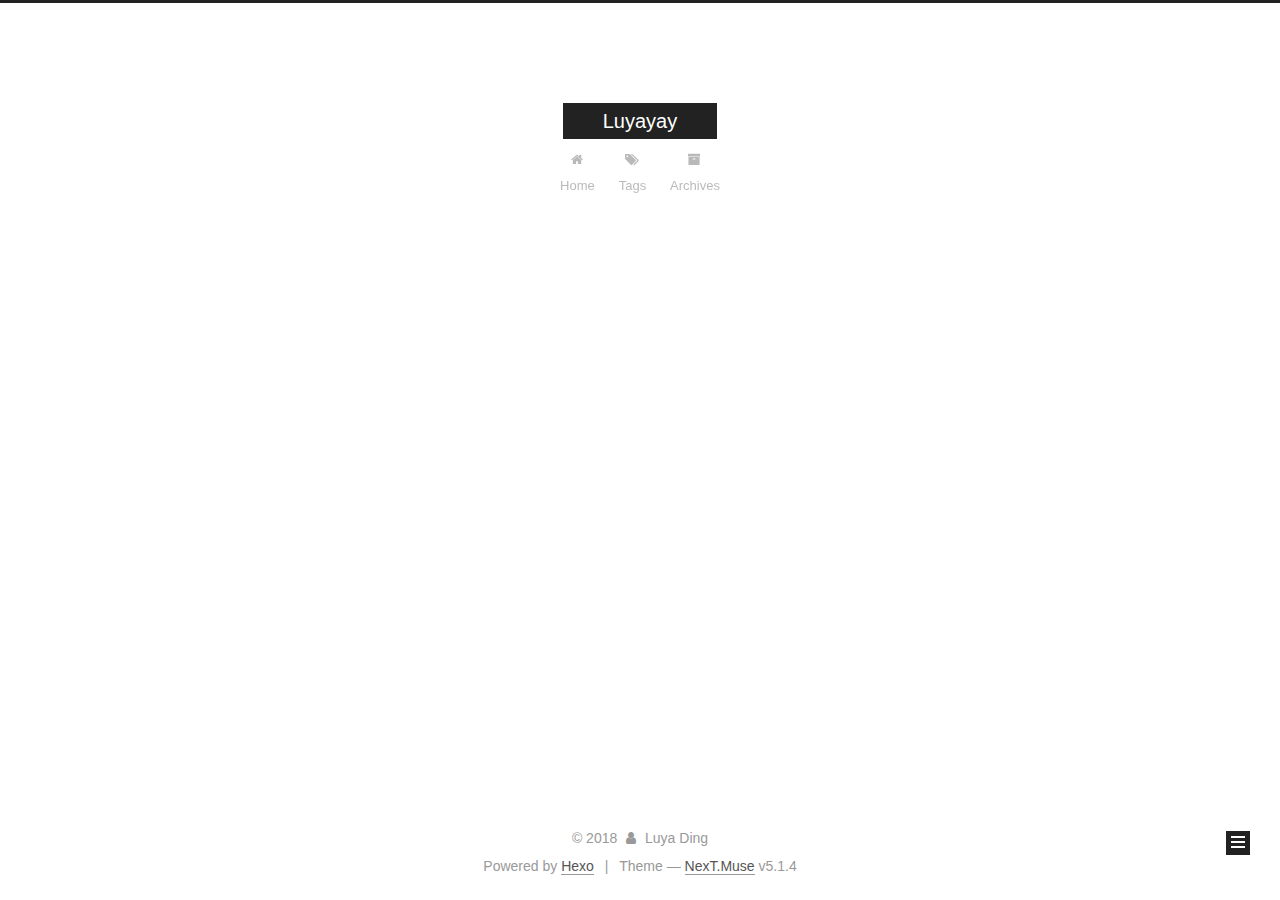
==== commit 44eb5f21: "Site updated: 2018-05-01 00:03:01" ====
--- a/index.html
+++ b/index.html
@@ -79,13 +79,16 @@
 
 
 
+<meta name="description" content="Les étoiles sont belles, à cause d&apos;une fleur que l&apos;on ne voit pas.">
 <meta property="og:type" content="website">
 <meta property="og:title" content="Luyayay">
 <meta property="og:url" content="http://lorraineding.github.io/index.html">
 <meta property="og:site_name" content="Luyayay">
+<meta property="og:description" content="Les étoiles sont belles, à cause d&apos;une fleur que l&apos;on ne voit pas.">
 <meta property="og:locale" content="default">
 <meta name="twitter:card" content="summary">
 <meta name="twitter:title" content="Luyayay">
+<meta name="twitter:description" content="Les étoiles sont belles, à cause d&apos;une fleur que l&apos;on ne voit pas.">
 
 
 
@@ -187,6 +190,16 @@
         </li>
       
         
+        <li class="menu-item menu-item-tags">
+          <a href="/tags/" rel="section">
+            
+              <i class="menu-item-icon fa fa-fw fa-tags"></i> <br />
+            
+            Tags
+          </a>
+        </li>
+      
+        
         <li class="menu-item menu-item-archives">
           <a href="/archives/" rel="section">
             
@@ -371,7 +384,7 @@
           <div class="site-author motion-element" itemprop="author" itemscope itemtype="http://schema.org/Person">
             
               <p class="site-author-name" itemprop="name">Luya Ding</p>
-              <p class="site-description motion-element" itemprop="description"></p>
+              <p class="site-description motion-element" itemprop="description">Les étoiles sont belles, à cause d'une fleur que l'on ne voit pas.</p>
           </div>
 
           <nav class="site-state motion-element">
--- a/css/main.css
+++ b/css/main.css
@@ -1822,7 +1822,7 @@
   width: 4px;
   height: 4px;
   border-radius: 50%;
-  background: #8526ff;
+  background: #7cffc3;
 }
 .links-of-blogroll {
   font-size: 13px;
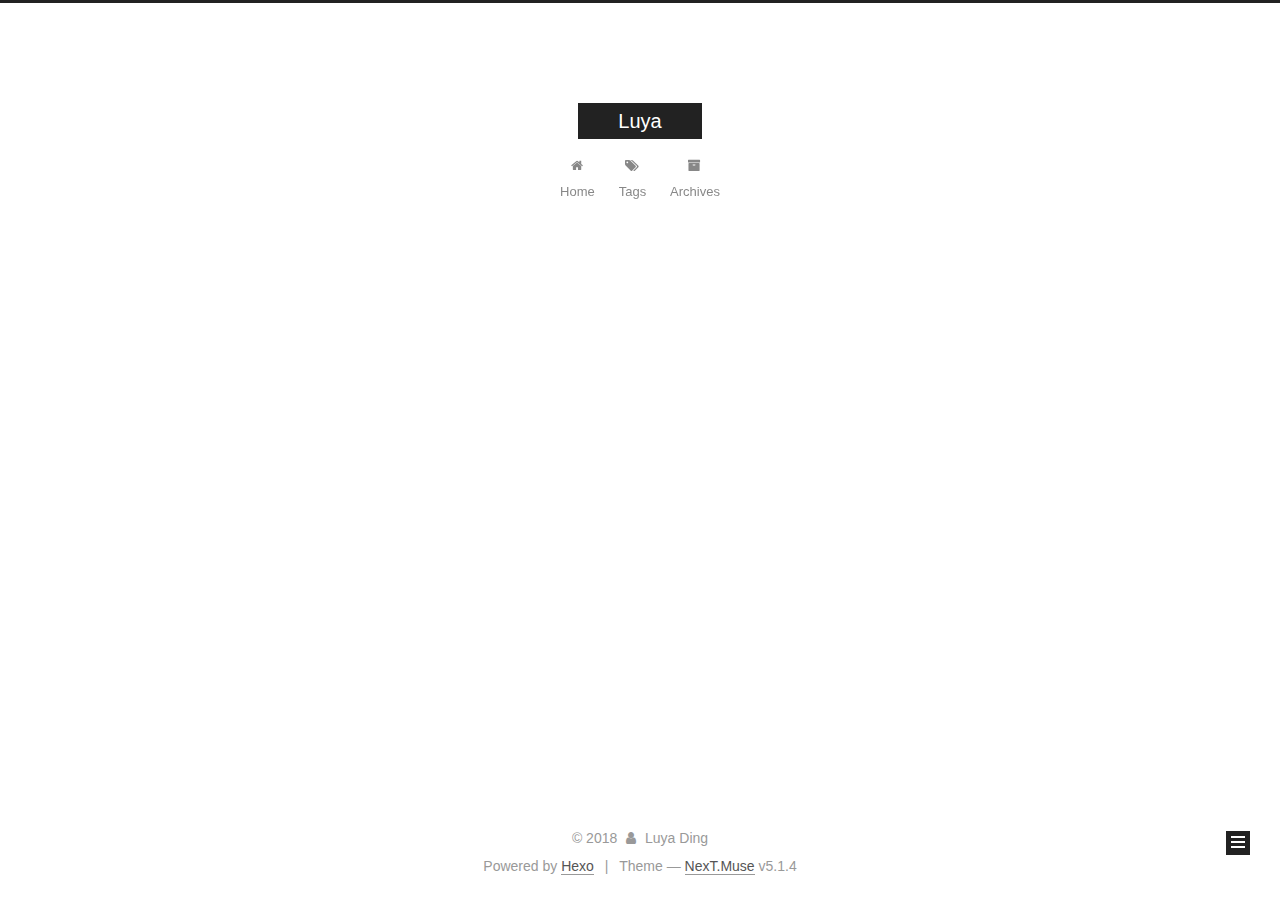
==== commit a2cf2fc3: "Site updated: 2018-05-01 00:13:16" ====
--- a/index.html
+++ b/index.html
@@ -81,13 +81,13 @@
 
 <meta name="description" content="Les étoiles sont belles, à cause d&apos;une fleur que l&apos;on ne voit pas.">
 <meta property="og:type" content="website">
-<meta property="og:title" content="Luyayay">
+<meta property="og:title" content="Luya">
 <meta property="og:url" content="http://lorraineding.github.io/index.html">
-<meta property="og:site_name" content="Luyayay">
+<meta property="og:site_name" content="Luya">
 <meta property="og:description" content="Les étoiles sont belles, à cause d&apos;une fleur que l&apos;on ne voit pas.">
 <meta property="og:locale" content="default">
 <meta name="twitter:card" content="summary">
-<meta name="twitter:title" content="Luyayay">
+<meta name="twitter:title" content="Luya">
 <meta name="twitter:description" content="Les étoiles sont belles, à cause d&apos;une fleur que l&apos;on ne voit pas.">
 
 
@@ -124,7 +124,7 @@
 
 
 
-  <title>Luyayay</title>
+  <title>Luya</title>
   
 
 
@@ -155,7 +155,7 @@
     <div class="custom-logo-site-title">
       <a href="/"  class="brand" rel="start">
         <span class="logo-line-before"><i></i></span>
-        <span class="site-title">Luyayay</span>
+        <span class="site-title">Luya</span>
         <span class="logo-line-after"><i></i></span>
       </a>
     </div>
@@ -251,7 +251,7 @@
     </span>
 
     <span hidden itemprop="publisher" itemscope itemtype="http://schema.org/Organization">
-      <meta itemprop="name" content="Luyayay">
+      <meta itemprop="name" content="Luya">
     </span>
 
     
--- a/css/main.css
+++ b/css/main.css
@@ -1822,7 +1822,7 @@
   width: 4px;
   height: 4px;
   border-radius: 50%;
-  background: #7cffc3;
+  background: #6ecc7e;
 }
 .links-of-blogroll {
   font-size: 13px;
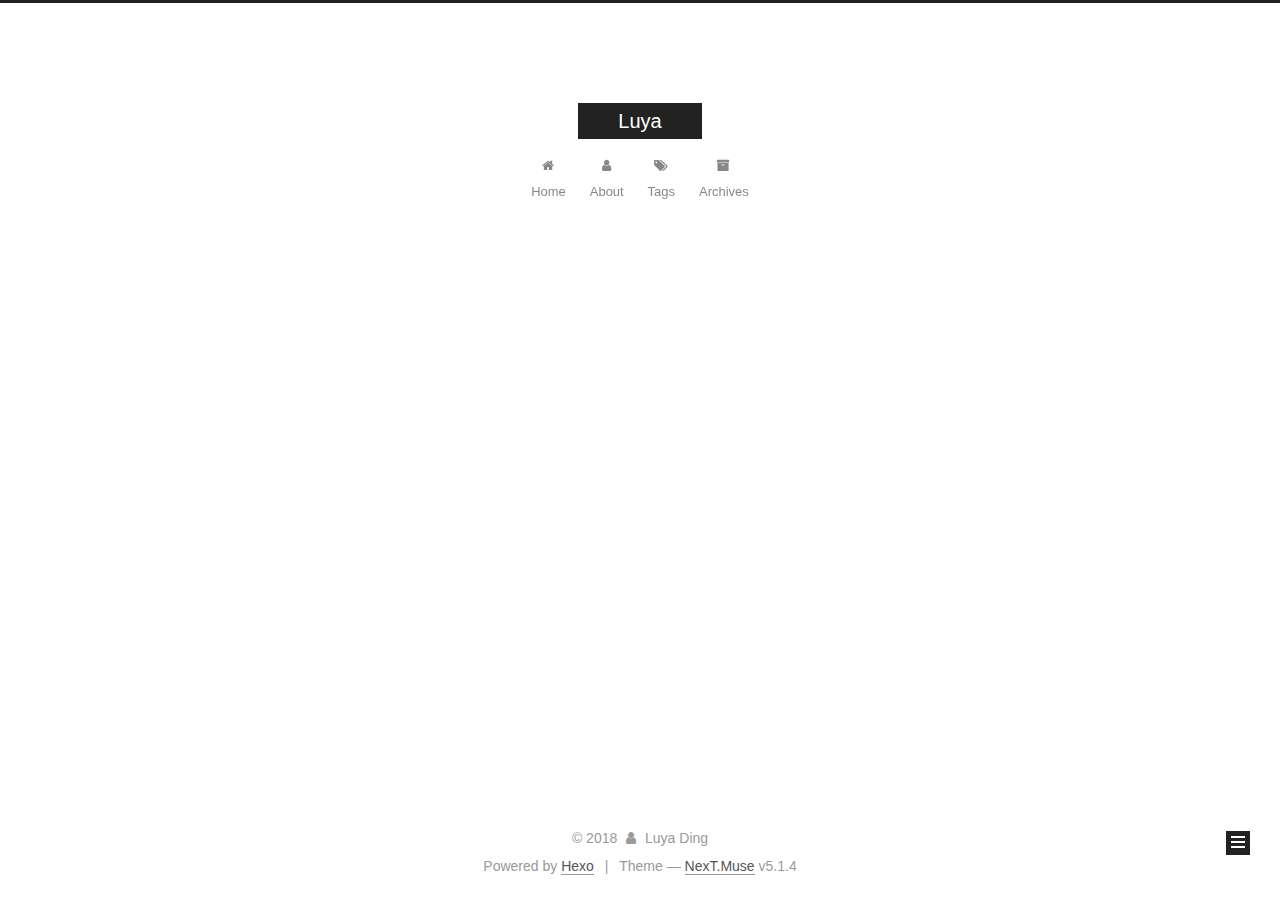
==== commit d330a80e: "Site updated: 2018-05-01 00:17:19" ====
--- a/index.html
+++ b/index.html
@@ -190,6 +190,16 @@
         </li>
       
         
+        <li class="menu-item menu-item-about">
+          <a href="/about/" rel="section">
+            
+              <i class="menu-item-icon fa fa-fw fa-user"></i> <br />
+            
+            About
+          </a>
+        </li>
+      
+        
         <li class="menu-item menu-item-tags">
           <a href="/tags/" rel="section">
             
--- a/css/main.css
+++ b/css/main.css
@@ -1822,7 +1822,7 @@
   width: 4px;
   height: 4px;
   border-radius: 50%;
-  background: #6ecc7e;
+  background: #0be5fe;
 }
 .links-of-blogroll {
   font-size: 13px;
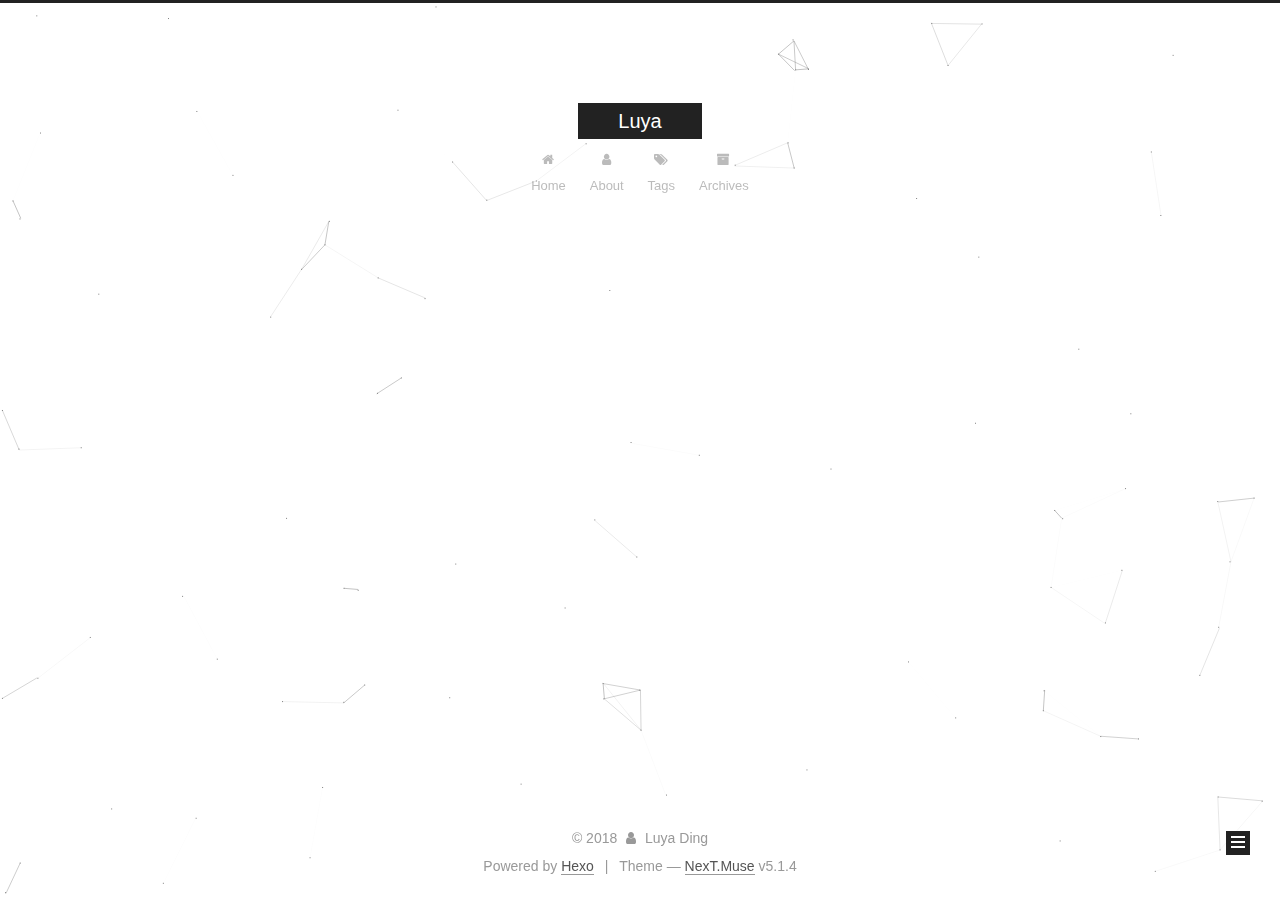
==== commit 15a980c1: "Site updated: 2018-05-01 01:11:04" ====
--- a/index.html
+++ b/index.html
@@ -510,6 +510,8 @@
   
 
 
+  
+
 
 
 
@@ -548,6 +550,11 @@
   
   
     <script type="text/javascript" src="/lib/fancybox/source/jquery.fancybox.pack.js?v=2.1.5"></script>
+  
+
+  
+  
+    <script type="text/javascript" src="/lib/canvas-nest/canvas-nest.min.js"></script>
   
 
 
--- a/css/main.css
+++ b/css/main.css
@@ -1822,7 +1822,7 @@
   width: 4px;
   height: 4px;
   border-radius: 50%;
-  background: #0be5fe;
+  background: #0b47ff;
 }
 .links-of-blogroll {
   font-size: 13px;
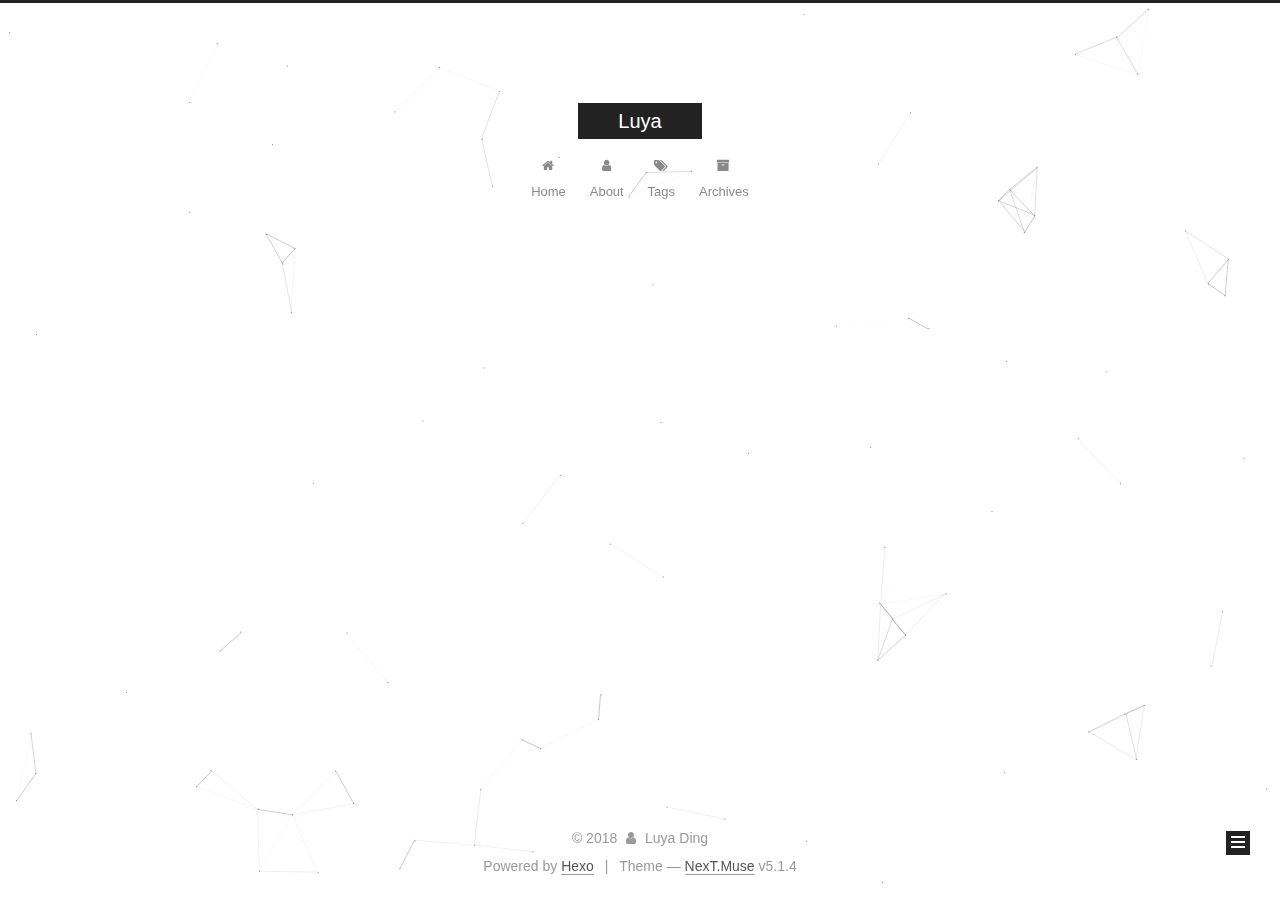
==== commit f0f0e922: "Site updated: 2018-05-01 01:30:44" ====
--- a/index.html
+++ b/index.html
@@ -419,6 +419,16 @@
           
 
           
+            <div class="links-of-author motion-element">
+                
+                  <span class="links-of-author-item">
+                    <a href="https://github.com/lorraineding" target="_blank" title="GitHub">
+                      
+                        <i class="fa fa-fw fa-github"></i>GitHub</a>
+                  </span>
+                
+            </div>
+          
 
           
           
--- a/css/main.css
+++ b/css/main.css
@@ -1822,7 +1822,7 @@
   width: 4px;
   height: 4px;
   border-radius: 50%;
-  background: #0b47ff;
+  background: #9db117;
 }
 .links-of-blogroll {
   font-size: 13px;
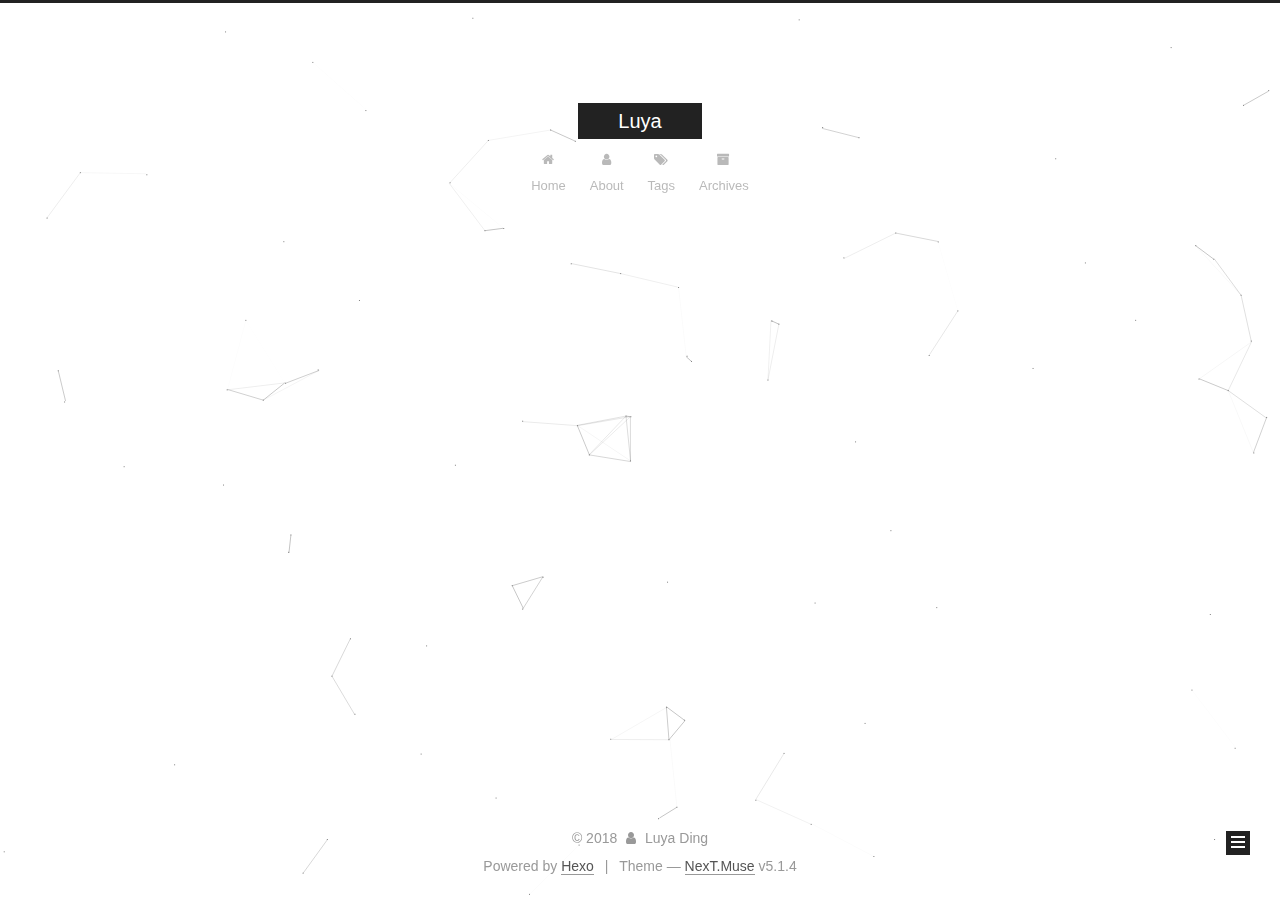
==== commit 86363352: "Site updated: 2018-05-01 23:22:09" ====
--- a/index.html
+++ b/index.html
@@ -393,6 +393,10 @@
         <div class="site-overview">
           <div class="site-author motion-element" itemprop="author" itemscope itemtype="http://schema.org/Person">
             
+              <img class="site-author-image" itemprop="image"
+                src="/images/avatar.gif"
+                alt="Luya Ding" />
+            
               <p class="site-author-name" itemprop="name">Luya Ding</p>
               <p class="site-description motion-element" itemprop="description">Les étoiles sont belles, à cause d'une fleur que l'on ne voit pas.</p>
           </div>
--- a/css/main.css
+++ b/css/main.css
@@ -1822,7 +1822,7 @@
   width: 4px;
   height: 4px;
   border-radius: 50%;
-  background: #9db117;
+  background: #c49d1d;
 }
 .links-of-blogroll {
   font-size: 13px;
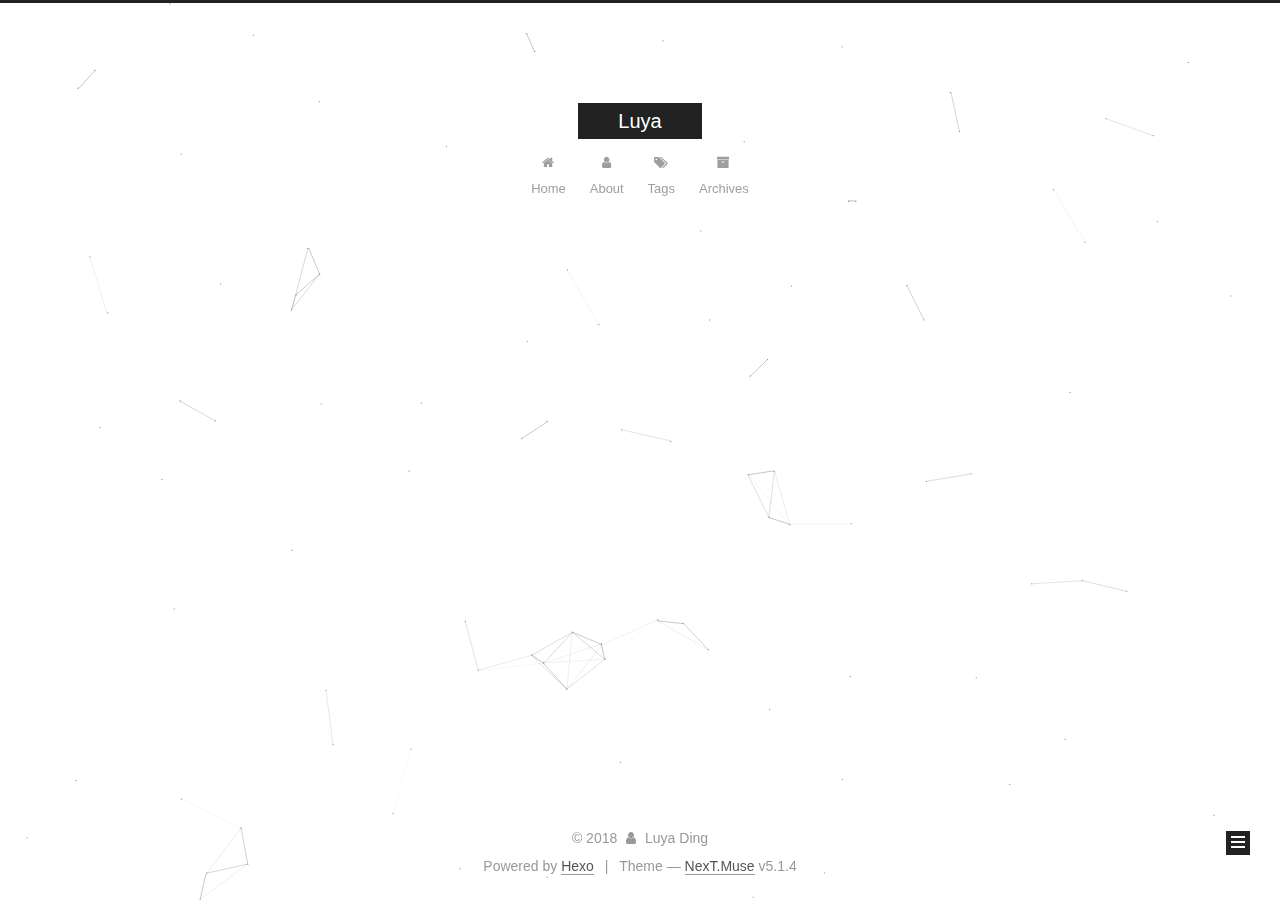
==== commit 723812de: "Site updated: 2018-05-01 23:49:03" ====
--- a/index.html
+++ b/index.html
@@ -257,7 +257,7 @@
     <span hidden itemprop="author" itemscope itemtype="http://schema.org/Person">
       <meta itemprop="name" content="Luya Ding">
       <meta itemprop="description" content="">
-      <meta itemprop="image" content="/images/avatar.gif">
+      <meta itemprop="image" content="/images/my-avatar.jpg">
     </span>
 
     <span hidden itemprop="publisher" itemscope itemtype="http://schema.org/Organization">
@@ -394,7 +394,7 @@
           <div class="site-author motion-element" itemprop="author" itemscope itemtype="http://schema.org/Person">
             
               <img class="site-author-image" itemprop="image"
-                src="/images/avatar.gif"
+                src="/images/my-avatar.jpg"
                 alt="Luya Ding" />
             
               <p class="site-author-name" itemprop="name">Luya Ding</p>
--- a/css/main.css
+++ b/css/main.css
@@ -1822,7 +1822,7 @@
   width: 4px;
   height: 4px;
   border-radius: 50%;
-  background: #c49d1d;
+  background: #2fffe4;
 }
 .links-of-blogroll {
   font-size: 13px;
